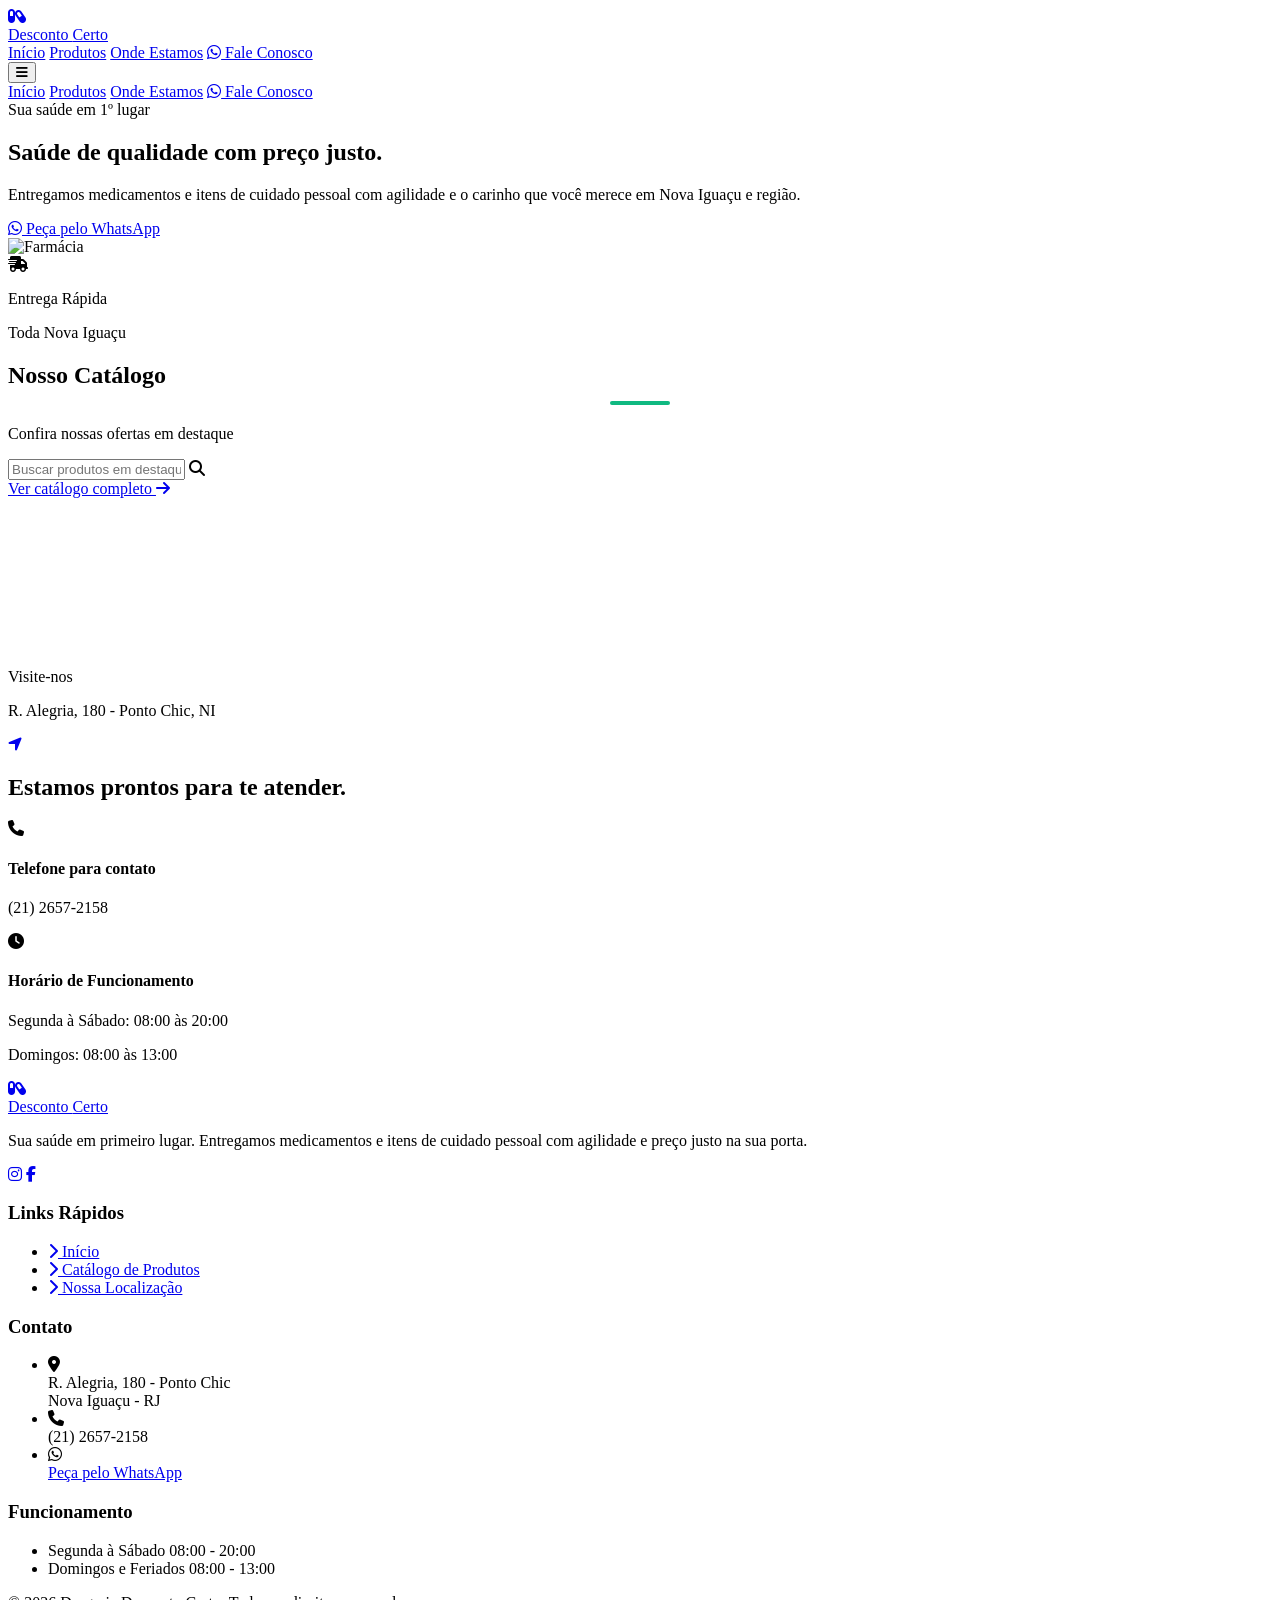
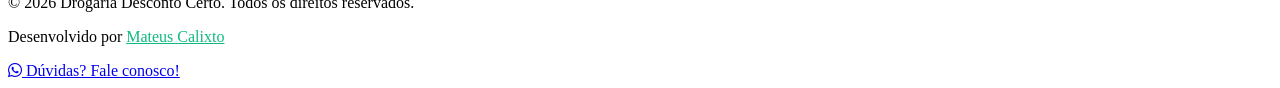
==== index.html @ 5f6ef7c3 "Add files via upload" ====
<!DOCTYPE html>
<html lang="pt-BR" class="scroll-smooth">
<head>
    <meta charset="UTF-8">
    <meta name="viewport" content="width=device-width, initial-scale=1.0">
    <meta name="description" content="Drogaria Desconto Certo - Saúde e economia em um só lugar. Entrega rápida e preços baixos.">
    <title>Drogaria Desconto Certo • Saúde e Economia</title>
    
    <script src="https://cdn.tailwindcss.com"></script>
    <script>
        tailwind.config = {
            theme: {
                extend: {
                    colors: { primary: '#10b981' },
                    fontFamily: {
                        sans: ['Inter', 'system-ui', 'sans-serif'],
                        logo: ['Poppins', 'sans-serif'],
                    }
                }
            }
        }
    </script>
    <link rel="stylesheet" href="https://cdnjs.cloudflare.com/ajax/libs/font-awesome/6.5.1/css/all.min.css">
    <link href="https://fonts.googleapis.com/css2?family=Inter:wght@400;500;600;700&family=Poppins:wght@600&display=swap" rel="stylesheet">
    <link rel="icon" type="image/png" href="favicon.png">
    
    <style>
        .product-card:hover img { transform: scale(1.05); }
        .section-header::after {
            content: ''; display: block; width: 60px; height: 4px;
            background: #10b981; margin: 12px auto; border-radius: 2px;
        }
    </style>
</head>
<body class="font-sans antialiased text-gray-900 bg-white">

    <header class="fixed w-full z-40 bg-white/95 backdrop-blur-md border-b border-gray-100 shadow-sm transition-all duration-300">
        <nav class="max-w-7xl mx-auto px-6 h-20 flex justify-between items-center relative">
            <a href="index.html" class="flex items-center gap-3 group">
                <div class="w-10 h-10 bg-gradient-to-br from-emerald-400 to-emerald-600 text-white rounded-xl flex items-center justify-center text-xl shadow-lg shadow-emerald-200 group-hover:scale-105 transition-transform">
                    <i class="fa-solid fa-capsules"></i>
                </div>
                <span class="font-logo text-2xl font-bold text-gray-800 tracking-tight">Desconto <span class="text-emerald-500">Certo</span></span>
            </a>
            
            <div class="hidden md:flex items-center gap-8 text-sm font-semibold text-gray-600">
                <a href="index.html#inicio" class="hover:text-emerald-600 transition-colors">Início</a>
                <a href="produtos.html" class="hover:text-emerald-600 transition-colors">Produtos</a>
                <a href="index.html#localizacao" class="hover:text-emerald-600 transition-colors">Onde Estamos</a>
                <a href="https://wa.me/552126572158" target="_blank" class="bg-emerald-50 text-emerald-600 px-5 py-2.5 rounded-xl hover:bg-emerald-600 hover:text-white transition-all flex items-center gap-2">
                    <i class="fa-brands fa-whatsapp text-lg"></i> Fale Conosco
                </a>
            </div>

            <button id="mobile-menu-btn" class="md:hidden text-gray-600 hover:text-emerald-600 text-2xl focus:outline-none transition-colors">
                <i id="menu-icon" class="fa-solid fa-bars"></i>
            </button>
        </nav>

        <div id="mobile-menu" class="hidden md:hidden bg-white border-t border-gray-100 px-6 py-4 shadow-xl absolute w-full left-0 top-20">
            <div class="flex flex-col gap-4 text-sm font-semibold text-gray-600">
                <a href="index.html#inicio" class="mobile-link hover:text-emerald-600 transition-colors py-2">Início</a>
                <a href="produtos.html" class="mobile-link hover:text-emerald-600 transition-colors py-2">Produtos</a>
                <a href="index.html#localizacao" class="mobile-link hover:text-emerald-600 transition-colors py-2">Onde Estamos</a>
                <a href="https://wa.me/552126572158" target="_blank" class="bg-emerald-50 text-emerald-600 px-4 py-3 rounded-xl hover:bg-emerald-600 hover:text-white transition-all flex items-center gap-2 justify-center mt-2">
                    <i class="fa-brands fa-whatsapp text-lg"></i> Fale Conosco
                </a>
            </div>
        </div>
    </header>

    <section id="inicio" class="pt-32 pb-20 bg-gradient-to-b from-emerald-50/50 to-white">
        <div class="max-w-7xl mx-auto px-6 grid md:grid-cols-2 gap-12 items-center">
            <div>
                <span class="inline-block px-4 py-1.5 bg-emerald-100 text-emerald-700 rounded-full text-xs font-bold uppercase tracking-wider mb-6">Sua saúde em 1º lugar</span>
                <h1 class="text-5xl md:text-6xl font-bold text-gray-900 leading-tight mb-6">Saúde de qualidade com <span class="text-emerald-600">preço justo</span>.</h1>
                <p class="text-lg text-gray-600 mb-8 leading-relaxed">Entregamos medicamentos e itens de cuidado pessoal com agilidade e o carinho que você merece em Nova Iguaçu e região.</p>
                <div class="flex flex-wrap gap-4">
                    <a href="https://wa.me/552126572158" target="_blank" class="bg-emerald-600 text-white px-8 py-4 rounded-2xl font-bold hover:bg-emerald-700 transition-all flex items-center gap-3 shadow-lg shadow-emerald-200">
                        <i class="fa-brands fa-whatsapp text-xl"></i> Peça pelo WhatsApp
                    </a>
                </div>
            </div>
            <div class="relative hidden md:block">
                <img src="https://images.unsplash.com/photo-1586015555751-63bb77f4322a?auto=format&fit=crop&q=80&w=800" alt="Farmácia" class="rounded-[2.5rem] shadow-2xl">
                <div class="absolute -bottom-6 -left-6 bg-white p-6 rounded-3xl shadow-xl flex items-center gap-4 border border-emerald-50">
                    <div class="w-12 h-12 bg-emerald-100 text-emerald-600 rounded-full flex items-center justify-center text-2xl">
                        <i class="fa-solid fa-truck-fast"></i>
                    </div>
                    <div>
                        <p class="font-bold text-gray-900">Entrega Rápida</p>
                        <p class="text-sm text-gray-500">Toda Nova Iguaçu</p>
                    </div>
                </div>
            </div>
        </div>
    </section>

    <section id="catalogo" class="py-24 bg-white">
        <div class="max-w-7xl mx-auto px-6">
            <div class="text-center mb-16">
                <h2 class="section-header text-4xl font-bold text-gray-900">Nosso Catálogo</h2>
                <p class="text-gray-500 mt-4">Confira nossas ofertas em destaque</p>
                
                <div class="max-w-md mx-auto mt-8 relative">
                    <input type="text" id="searchInput" placeholder="Buscar produtos em destaque..." class="w-full pl-12 pr-4 py-3 rounded-2xl border border-gray-200 focus:border-emerald-500 focus:ring-2 focus:ring-emerald-200 transition-all outline-none shadow-sm">
                    <i class="fa-solid fa-magnifying-glass absolute left-4 top-1/2 -translate-y-1/2 text-gray-400"></i>
                </div>
            </div>
            
            <div id="product-grid" class="grid grid-cols-1 sm:grid-cols-2 lg:grid-cols-3 gap-8 max-w-5xl mx-auto">
                <div class="animate-pulse bg-gray-50 h-80 rounded-3xl"></div>
                <div class="animate-pulse bg-gray-50 h-80 rounded-3xl"></div>
                <div class="animate-pulse bg-gray-50 h-80 rounded-3xl"></div>
            </div>

            <div class="mt-16 text-center">
                <a href="produtos.html" class="inline-flex items-center gap-3 bg-white border-2 border-emerald-500 text-emerald-600 px-8 py-4 rounded-2xl font-bold hover:bg-emerald-500 hover:text-white transition-all shadow-lg hover:shadow-emerald-200 group">
                    Ver catálogo completo 
                    <i class="fa-solid fa-arrow-right group-hover:translate-x-1 transition-transform"></i>
                </a>
            </div>
        </div>
    </section>

    <section id="localizacao" class="py-24 bg-gray-50">
        <div class="max-w-7xl mx-auto px-6">
            <div class="grid lg:grid-cols-2 gap-12 items-center">
                <div class="rounded-[2.5rem] h-[450px] overflow-hidden shadow-2xl border-8 border-white group relative">
                    <iframe 
                        src="https://www.google.com/maps/embed?pb=!1m18!1m12!1m3!1d3679.5243405367856!2d-43.4385108237934!3d-22.745914631336495!2m3!1f0!2f0!3f0!3m2!1i1024!2i768!4f13.1!3m3!1m2!1s0x99679ee6413f5d%3A0xa3fe0798b63d010b!2sR.%20Alegria%2C%20180%20-%20Ponto%20Chic%2C%20Nova%20Igua%C3%A7u%20-%20RJ%2C%2026033-140!5e0!3m2!1spt-BR!2sbr!4v1710000000000!5m2!1spt-BR!2sbr" 
                        class="w-full h-full grayscale-[0.3] group-hover:grayscale-0 transition-all duration-700" 
                        style="border:0;" 
                        allowfullscreen="" 
                        loading="lazy" 
                        referrerpolicy="no-referrer-when-downgrade">
                    </iframe>

                    <div class="absolute bottom-6 left-6 right-6 bg-white/95 backdrop-blur p-4 rounded-2xl shadow-xl flex items-center justify-between">
                        <div>
                            <p class="text-xs font-bold text-emerald-600 uppercase">Visite-nos</p>
                            <p class="text-sm text-gray-600">R. Alegria, 180 - Ponto Chic, NI</p>
                        </div>
                        <a href="https://maps.app.goo.gl/uX3LhRofB38G7Z4U6" target="_blank" class="text-emerald-500 hover:text-emerald-700 transition-colors">
                            <i class="fa-solid fa-location-arrow text-xl"></i>
                        </a>
                    </div>
                </div>

                <div class="lg:pl-12">
                    <h2 class="text-4xl font-bold text-gray-900 mb-8 leading-tight">Estamos prontos para te atender.</h2>
                    <div class="space-y-8">
                        <div class="flex gap-6">
                            <div class="w-14 h-14 bg-white shadow-md rounded-2xl flex items-center justify-center text-emerald-500 flex-shrink-0">
                                <i class="fa-solid fa-phone text-2xl"></i>
                            </div>
                            <div>
                                <h4 class="font-bold text-gray-900">Telefone para contato</h4>
                                <p class="text-gray-500">(21) 2657-2158</p>
                            </div>
                        </div>
                        <div class="flex gap-6">
                            <div class="w-14 h-14 bg-white shadow-md rounded-2xl flex items-center justify-center text-emerald-500 flex-shrink-0">
                                <i class="fa-solid fa-clock text-2xl"></i>
                            </div>
                            <div>
                                <h4 class="font-bold text-gray-900">Horário de Funcionamento</h4>
                                <p class="text-gray-500">Segunda à Sábado: 08:00 às 20:00</p>
                                <p class="text-gray-500">Domingos: 08:00 às 13:00</p>
                            </div>
                        </div>
                    </div>
                </div>
            </div>
        </div>
    </section>

    <footer class="bg-gray-900 text-gray-300 pt-16 pb-8 border-t border-gray-800 mt-auto">
        <div class="max-w-7xl mx-auto px-6">
            <div class="grid grid-cols-1 md:grid-cols-2 lg:grid-cols-4 gap-12 mb-12">
                <div class="space-y-4">
                    <a href="index.html" class="flex items-center gap-2">
                        <div class="w-8 h-8 bg-emerald-500 text-white rounded-lg flex items-center justify-center text-sm shadow-lg shadow-emerald-500/30">
                            <i class="fa-solid fa-capsules"></i>
                        </div>
                        <span class="font-logo text-xl font-bold text-white tracking-tight">Desconto <span class="text-emerald-500">Certo</span></span>
                    </a>
                    <p class="text-sm text-gray-400 leading-relaxed">
                        Sua saúde em primeiro lugar. Entregamos medicamentos e itens de cuidado pessoal com agilidade e preço justo na sua porta.
                    </p>
                    <div class="flex gap-4 pt-2">
                        <a href="#" class="w-10 h-10 rounded-full bg-gray-800 flex items-center justify-center hover:bg-emerald-500 hover:text-white transition-all shadow-md"><i class="fa-brands fa-instagram"></i></a>
                        <a href="#" class="w-10 h-10 rounded-full bg-gray-800 flex items-center justify-center hover:bg-emerald-500 hover:text-white transition-all shadow-md"><i class="fa-brands fa-facebook-f"></i></a>
                    </div>
                </div>

                <div>
                    <h3 class="text-white font-bold mb-5 uppercase tracking-wider text-sm">Links Rápidos</h3>
                    <ul class="space-y-3 text-sm">
                        <li><a href="index.html#inicio" class="hover:text-emerald-400 transition-colors flex items-center gap-2"><i class="fa-solid fa-chevron-right text-[10px] text-emerald-500"></i> Início</a></li>
                        <li><a href="produtos.html" class="hover:text-emerald-400 transition-colors flex items-center gap-2"><i class="fa-solid fa-chevron-right text-[10px] text-emerald-500"></i> Catálogo de Produtos</a></li>
                        <li><a href="index.html#localizacao" class="hover:text-emerald-400 transition-colors flex items-center gap-2"><i class="fa-solid fa-chevron-right text-[10px] text-emerald-500"></i> Nossa Localização</a></li>
                    </ul>
                </div>

                <div>
                    <h3 class="text-white font-bold mb-5 uppercase tracking-wider text-sm">Contato</h3>
                    <ul class="space-y-4 text-sm">
                        <li class="flex items-start gap-3">
                            <div class="mt-1 w-5 flex justify-center"><i class="fa-solid fa-location-dot text-emerald-500 text-base"></i></div>
                            <span>R. Alegria, 180 - Ponto Chic<br>Nova Iguaçu - RJ</span>
                        </li>
                        <li class="flex items-center gap-3">
                            <div class="w-5 flex justify-center"><i class="fa-solid fa-phone text-emerald-500 text-base"></i></div>
                            <span>(21) 2657-2158</span>
                        </li>
                        <li class="flex items-center gap-3">
                            <div class="w-5 flex justify-center"><i class="fa-brands fa-whatsapp text-emerald-500 text-lg"></i></div>
                            <a href="https://wa.me/552126572158" target="_blank" class="hover:text-emerald-400 transition-colors">Peça pelo WhatsApp</a>
                        </li>
                    </ul>
                </div>

                <div>
                    <h3 class="text-white font-bold mb-5 uppercase tracking-wider text-sm">Funcionamento</h3>
                    <ul class="space-y-3 text-sm">
                        <li class="flex justify-between border-b border-gray-800 pb-2">
                            <span class="text-gray-400">Segunda à Sábado</span>
                            <span class="text-white font-medium">08:00 - 20:00</span>
                        </li>
                        <li class="flex justify-between pb-2">
                            <span class="text-gray-400">Domingos e Feriados</span>
                            <span class="text-white font-medium">08:00 - 13:00</span>
                        </li>
                    </ul>
                </div>
            </div>

            <div class="border-t border-gray-800 pt-8 flex flex-col md:flex-row justify-between items-center gap-4 text-xs text-gray-500">
                <p>© 2026 Drogaria Desconto Certo. Todos os direitos reservados.</p>
                <p class="flex items-center gap-1">Desenvolvido por <a href="https://mateuscalixto.com.br" style="color: #10b981;">Mateus Calixto</a></p>
            </div>
        </div>
    </footer>

    <a href="https://wa.me/552126572158" target="_blank" class="fixed bottom-8 right-8 z-50 bg-emerald-500 text-white w-16 h-16 rounded-full flex items-center justify-center text-3xl shadow-2xl hover:bg-emerald-600 hover:scale-110 transition-all group">
        <i class="fa-brands fa-whatsapp"></i>
        <span class="absolute right-full mr-4 bg-gray-900 text-white text-xs px-3 py-1.5 rounded-lg opacity-0 group-hover:opacity-100 transition-opacity whitespace-nowrap">Dúvidas? Fale conosco!</span>
    </a>

    <script>
        document.addEventListener('DOMContentLoaded', () => {
            const btn = document.getElementById('mobile-menu-btn');
            const menu = document.getElementById('mobile-menu');
            const icon = document.getElementById('menu-icon');
            const mobileLinks = document.querySelectorAll('.mobile-link');

            // Abre e fecha o menu ao clicar no botão
            btn.addEventListener('click', () => {
                menu.classList.toggle('hidden');
                
                // Animação simples trocando o ícone (Barras para X)
                if (menu.classList.contains('hidden')) {
                    icon.classList.remove('fa-xmark');
                    icon.classList.add('fa-bars');
                } else {
                    icon.classList.remove('fa-bars');
                    icon.classList.add('fa-xmark');
                }
            });

            // Fecha o menu automaticamente quando o usuário clica em um link
            mobileLinks.forEach(link => {
                link.addEventListener('click', () => {
                    menu.classList.add('hidden');
                    icon.classList.remove('fa-xmark');
                    icon.classList.add('fa-bars');
                });
            });
        });
    </script>
    <script type="module">
        import { initializeApp } from "https://www.gstatic.com/firebasejs/10.8.1/firebase-app.js";
        import { getFirestore, collection, query, orderBy, onSnapshot } from "https://www.gstatic.com/firebasejs/10.8.1/firebase-firestore.js";

        const firebaseConfig = {
            apiKey: "AIzaSyDvtyKjPa_4eiEBKUy5AQIaXjV_kAnUsHo",
            authDomain: "drogaria-desconto-certo.firebaseapp.com",
            projectId: "drogaria-desconto-certo",
            storageBucket: "drogaria-desconto-certo.firebasestorage.app",
            messagingSenderId: "72827899181",
            appId: "1:72827899181:web:baeff77d1fca15703197a4"
        };

        const app = initializeApp(firebaseConfig);
        const db = getFirestore(app);

        let todosProdutos = []; // Armazena os produtos para a busca local

        // Função para Renderizar os Cards HTML
        function renderizarCards(listaProdutos) {
            const productGrid = document.getElementById('product-grid');
            productGrid.innerHTML = '';
            
            // Limita a exibição a no máximo 3 produtos
            const produtosLimitados = listaProdutos.slice(0, 3);
            
            if (produtosLimitados.length === 0) {
                productGrid.innerHTML = '<p class="col-span-full text-center py-10 text-gray-400 font-medium">Nenhum produto encontrado...</p>';
                return;
            }

            produtosLimitados.forEach((prod) => {
                const preco = prod.preco.toLocaleString('pt-BR', { style: 'currency', currency: 'BRL' });
                
                const card = `
                    <div class="product-card group bg-white border border-gray-100 p-4 rounded-[2rem] hover:shadow-2xl hover:shadow-emerald-100 transition-all duration-500">
                        <div class="relative overflow-hidden rounded-2xl mb-4 bg-gray-50 h-52 flex items-center justify-center">
                            <img src="${prod.imagemUrl}" alt="${prod.nome}" class="w-full h-full object-cover transition-transform duration-700">
                            <span class="absolute top-3 left-3 bg-white/90 backdrop-blur px-3 py-1 rounded-full text-[10px] font-bold text-emerald-700 uppercase shadow-sm">${prod.categoria}</span>
                        </div>
                        <h3 class="font-bold text-gray-900 line-clamp-2 min-h-[3rem] mb-2">${prod.nome}</h3>
                        <div class="flex items-center justify-between mt-auto">
                            <div>
                                <p class="text-xs text-gray-400">A partir de</p>
                                <p class="text-xl font-black text-emerald-600">${preco}</p>
                            </div>
                            <a href="https://wa.me/552126572158?text=Olá! Gostaria de comprar o produto: ${prod.nome}" target="_blank" class="w-12 h-12 bg-emerald-50 text-emerald-600 rounded-xl flex items-center justify-center hover:bg-emerald-600 hover:text-white transition-all shadow-sm">
                                <i class="fa-solid fa-plus text-lg"></i>
                            </a>
                        </div>
                    </div>
                `;
                productGrid.innerHTML += card;
            });
        }

        // Busca no banco e inicia listeners
        function inicializarCatalogo() {
            const q = query(collection(db, "produtos"), orderBy("dataAdicao", "desc"));

            onSnapshot(q, (snapshot) => {
                todosProdutos = [];
                snapshot.forEach((docSnap) => todosProdutos.push(docSnap.data()));
                renderizarCards(todosProdutos);
            });

            // Lógica da barra de pesquisa
            const searchInput = document.getElementById('searchInput');
            searchInput.addEventListener('input', (e) => {
                const termo = e.target.value.toLowerCase();
                const filtrados = todosProdutos.filter(p => 
                    p.nome.toLowerCase().includes(termo) || 
                    (p.categoria && p.categoria.toLowerCase().includes(termo))
                );
                renderizarCards(filtrados);
            });
        }

        inicializarCatalogo();
    </script>
</body>
</html>
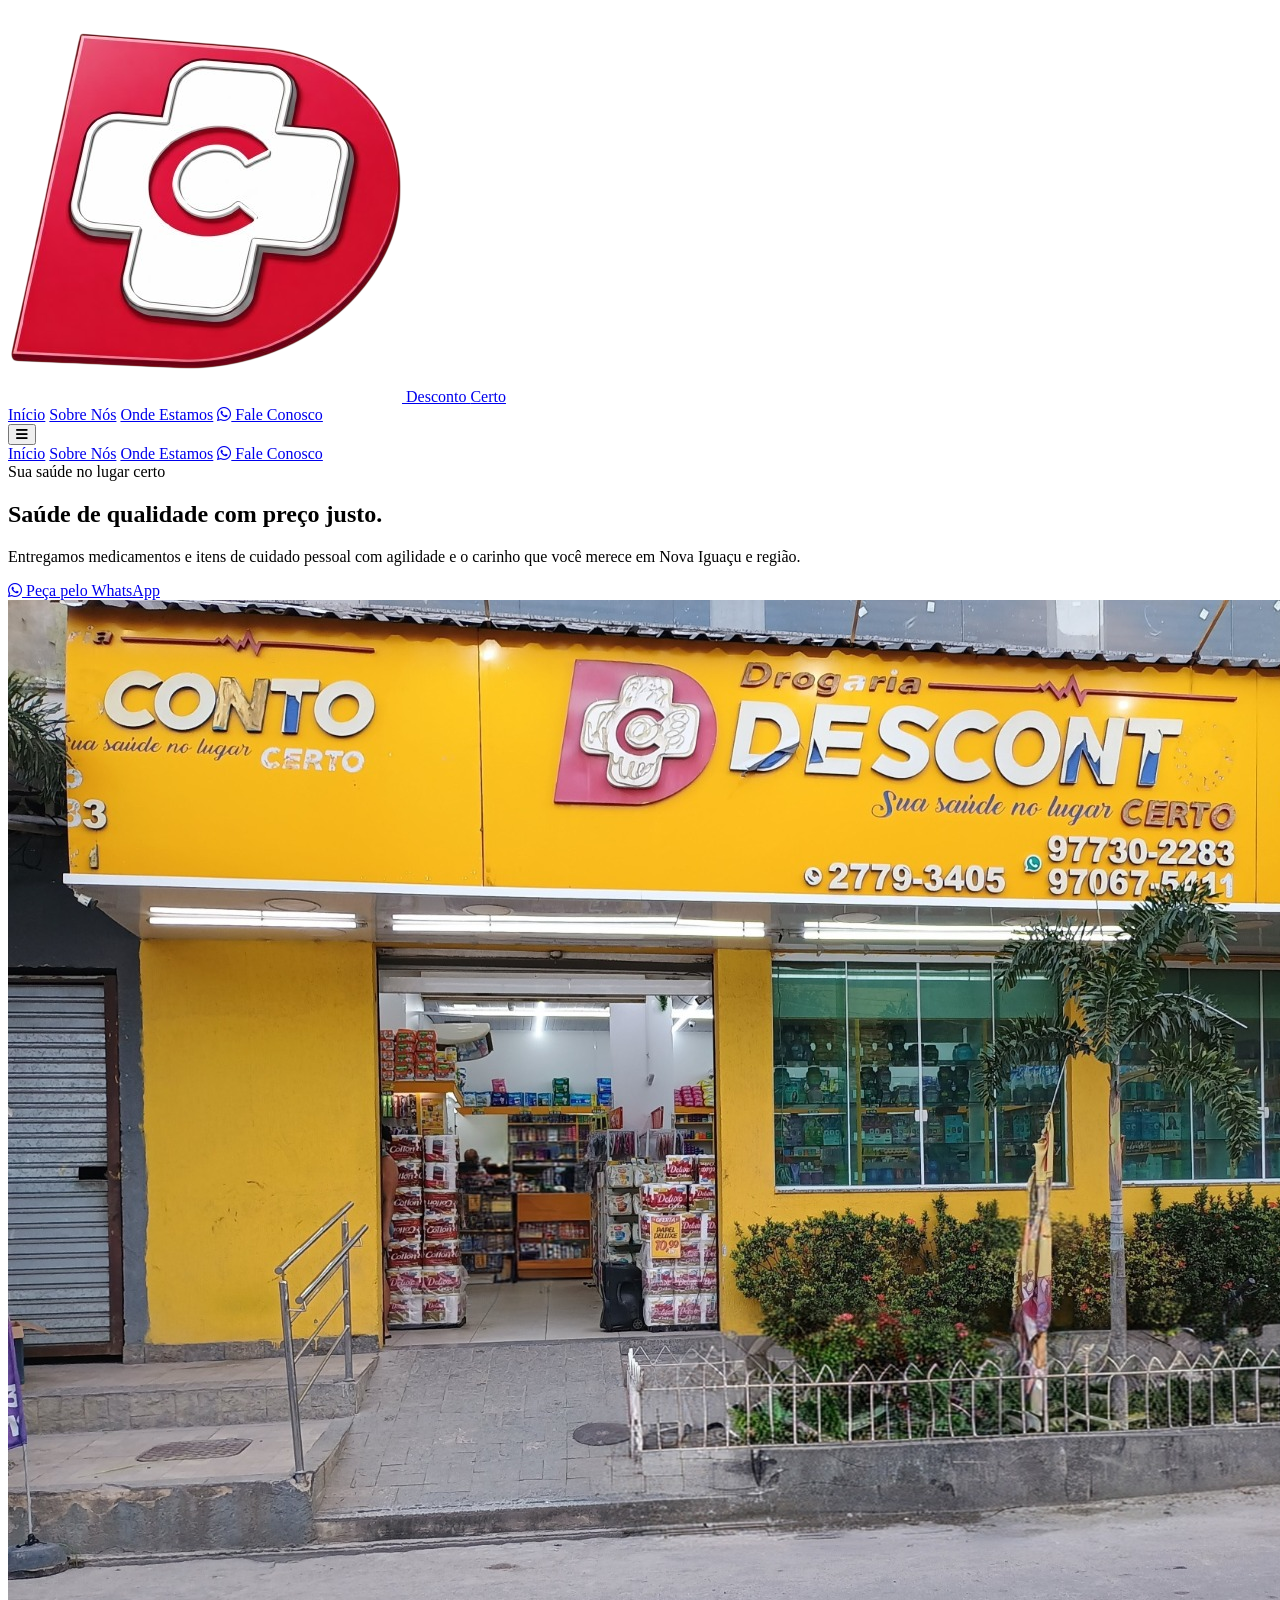
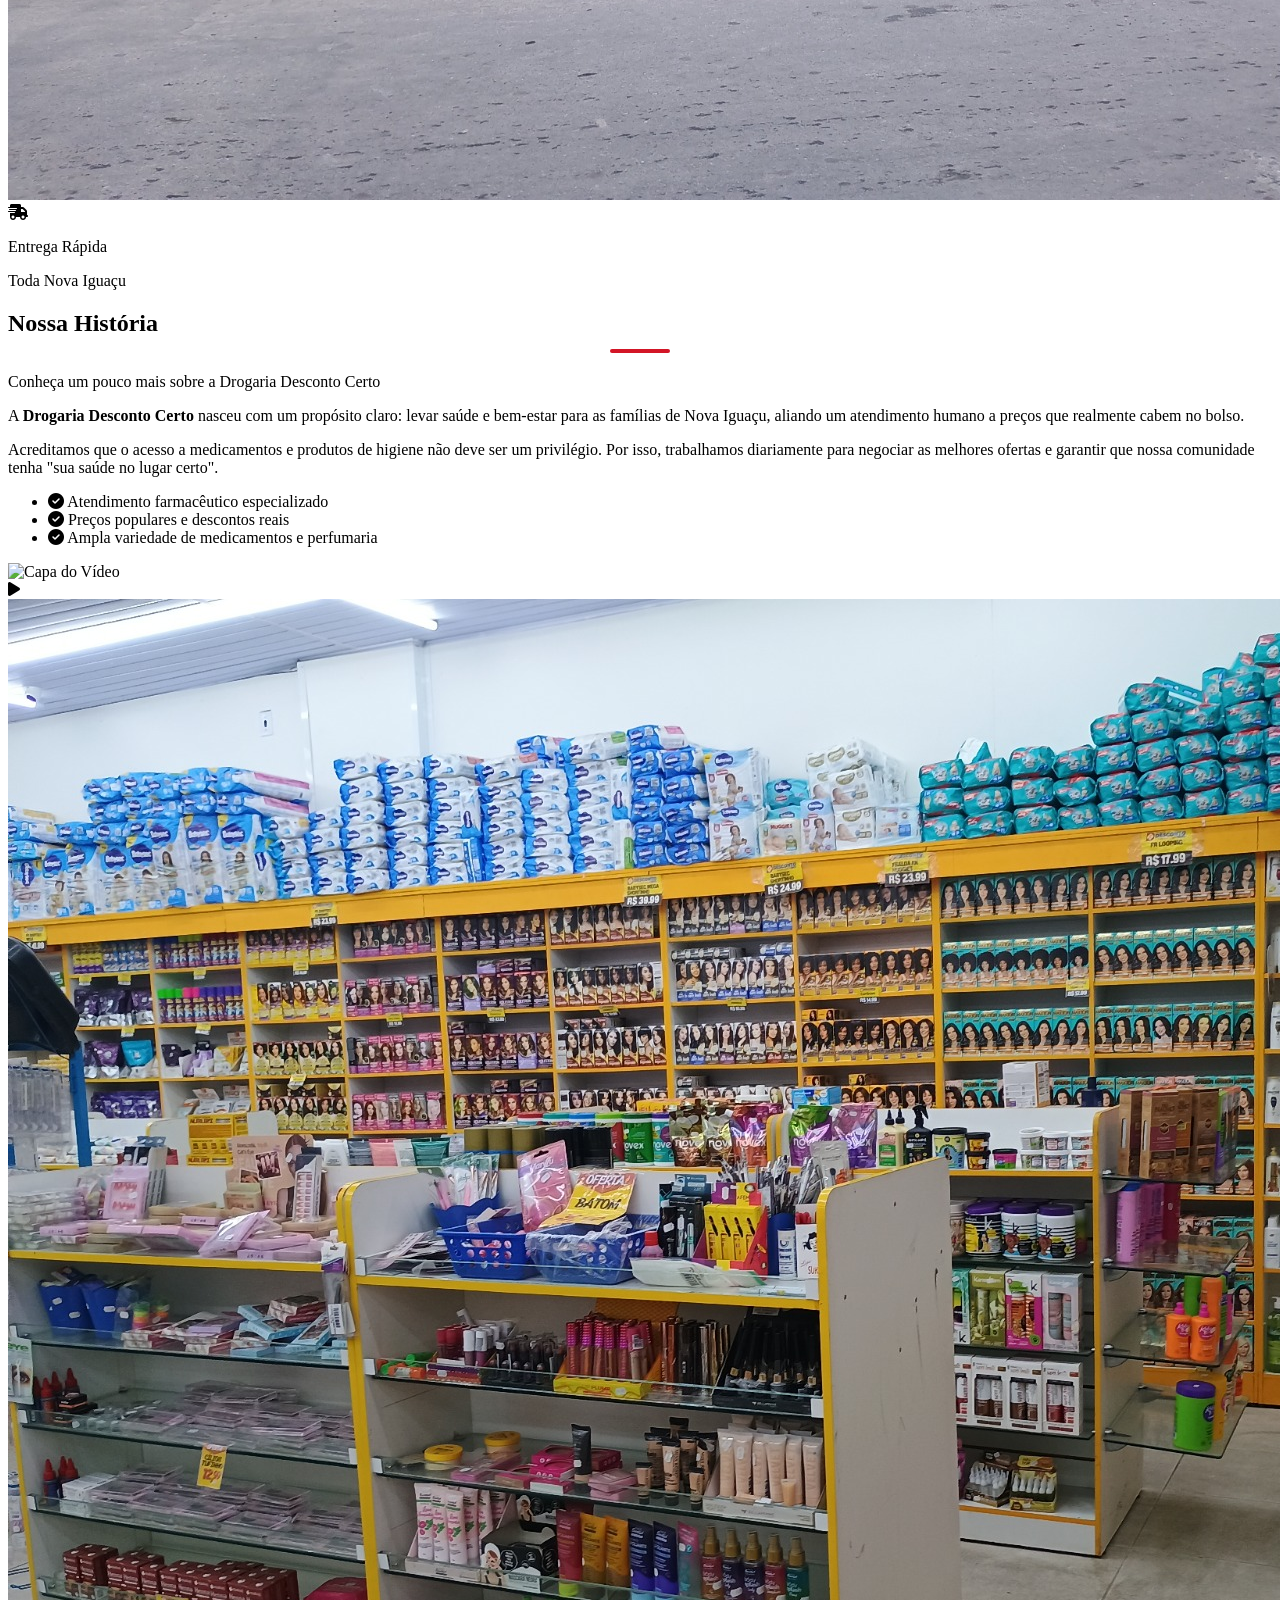
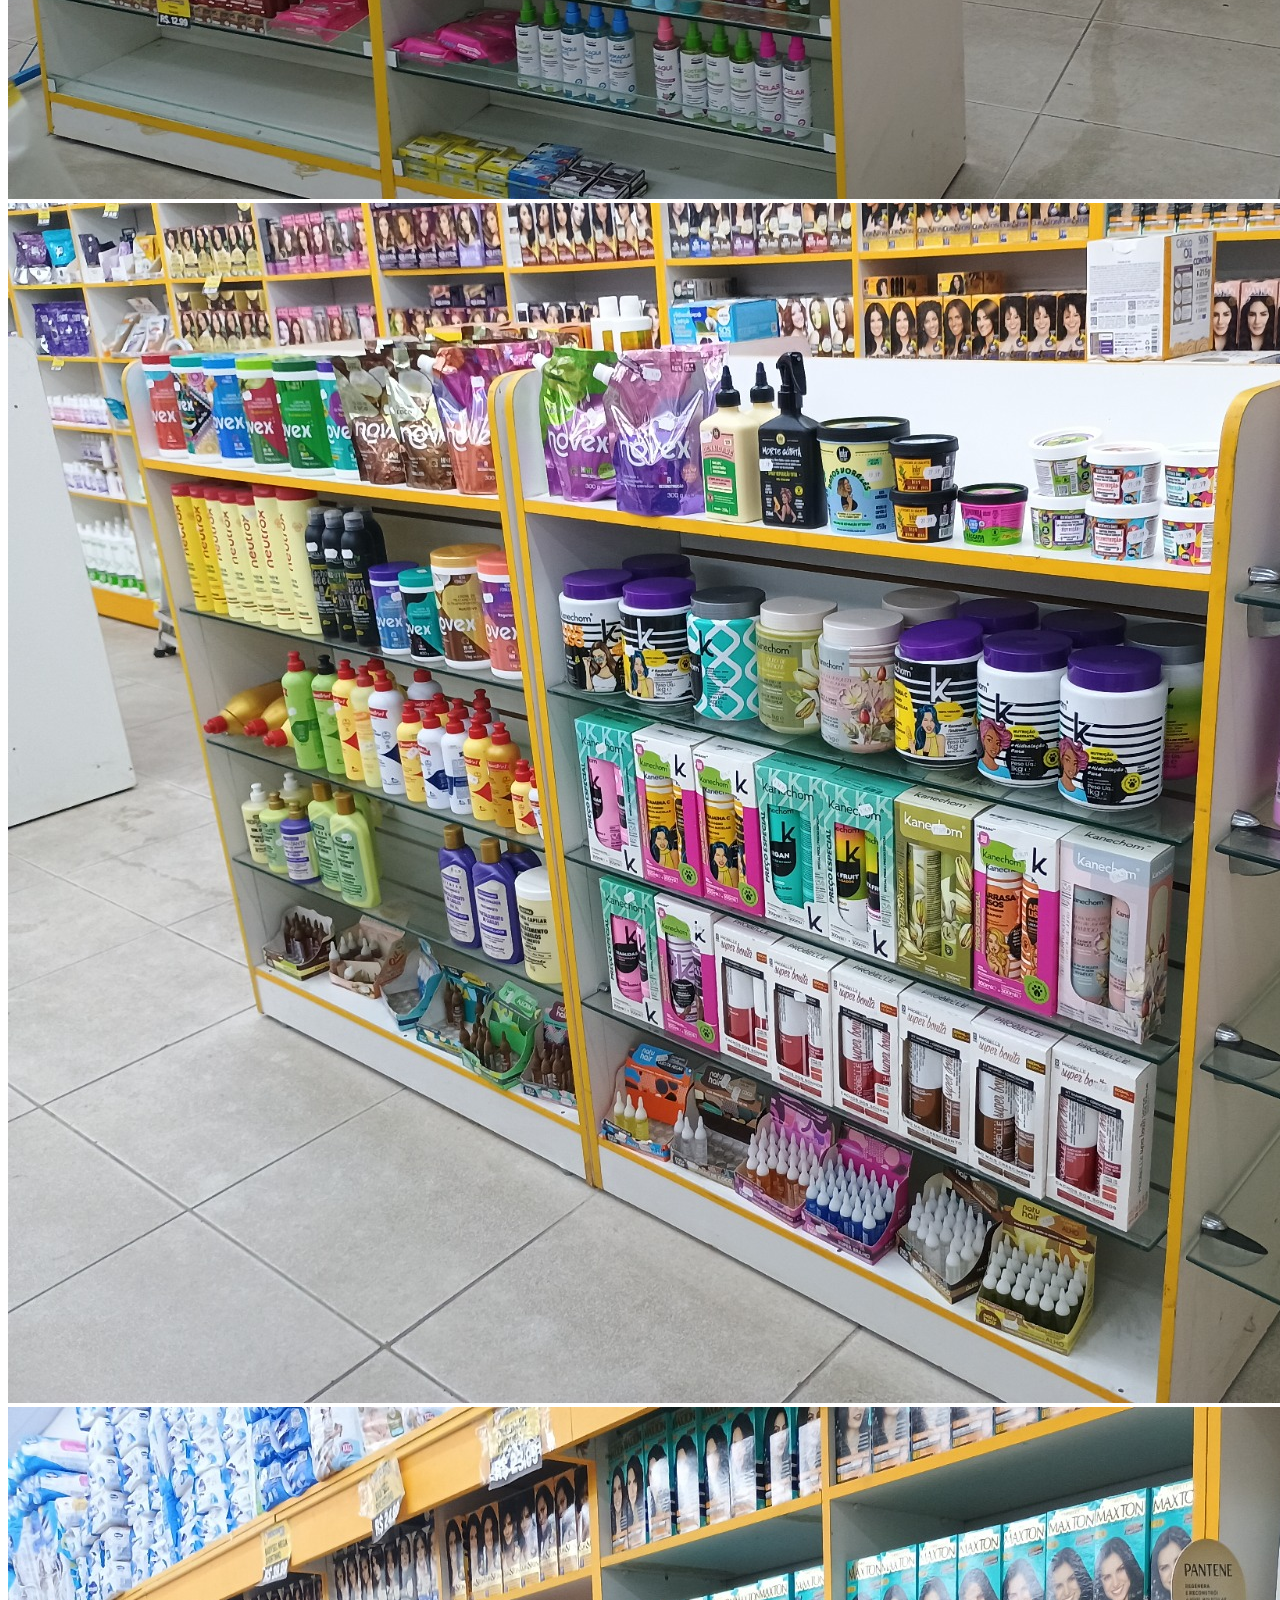
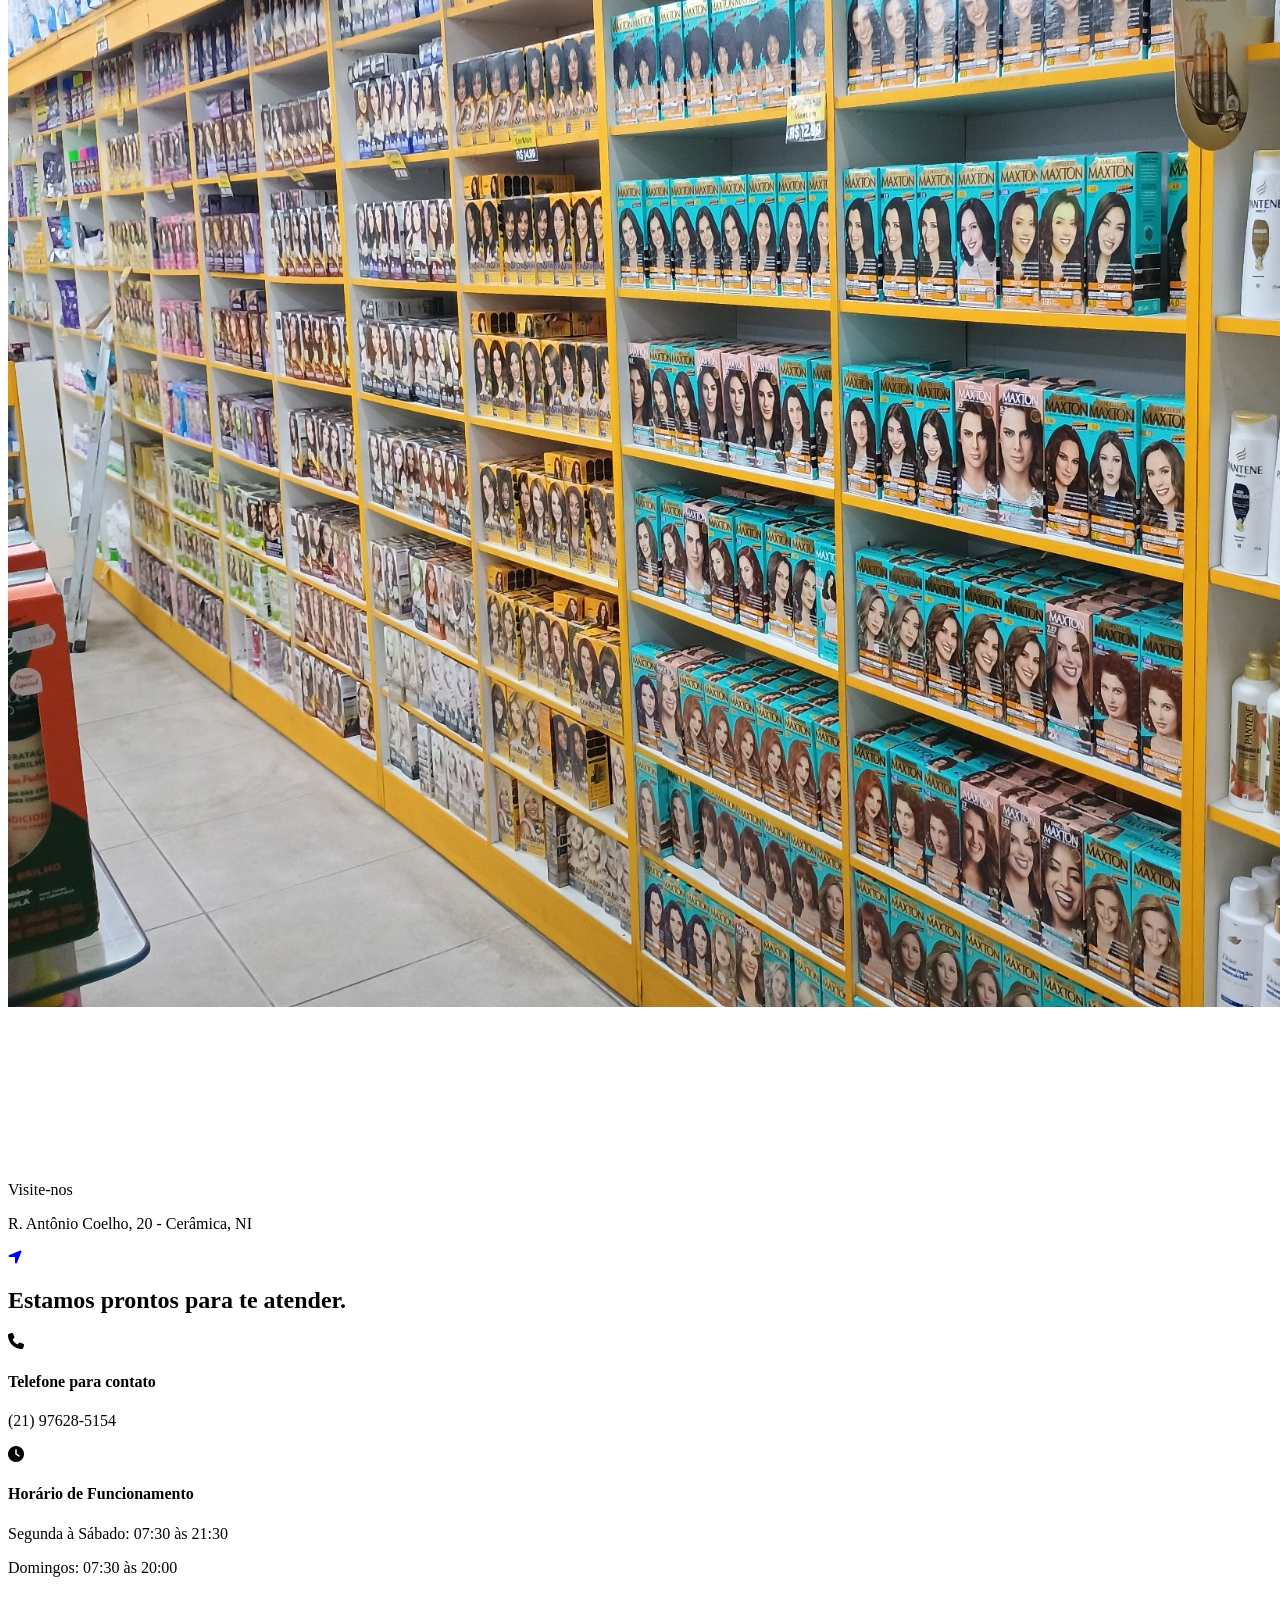
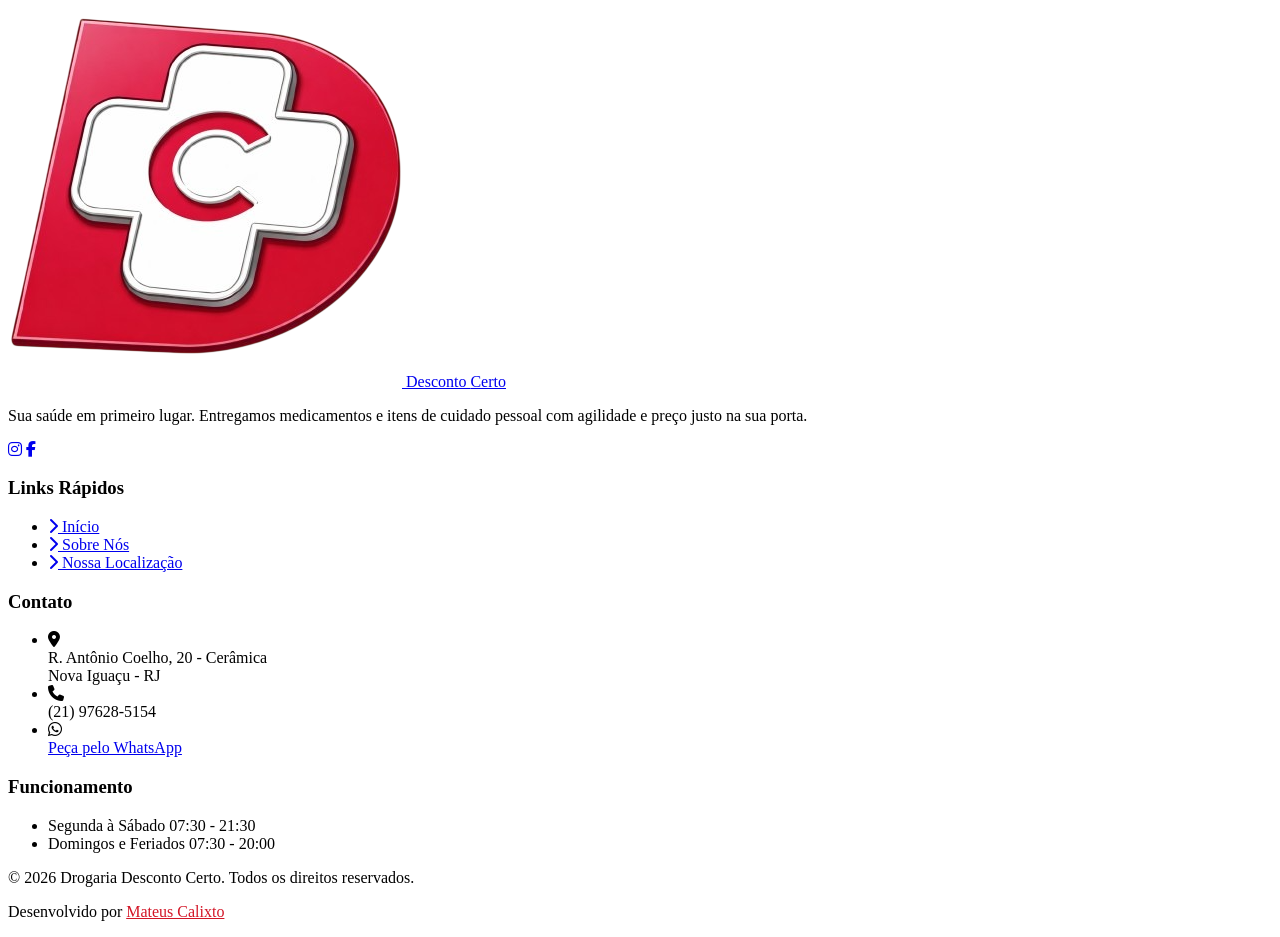
==== commit 6756f842: "Add files via upload" ====
--- a/index.html
+++ b/index.html
@@ -9,9 +9,10 @@
     <script src="https://cdn.tailwindcss.com"></script>
     <script>
         tailwind.config = {
+            darkMode: 'media',
             theme: {
                 extend: {
-                    colors: { primary: '#10b981' },
+                    colors: { primary: '#D31526' },
                     fontFamily: {
                         sans: ['Inter', 'system-ui', 'sans-serif'],
                         logo: ['Poppins', 'sans-serif'],
@@ -22,151 +23,206 @@
     </script>
     <link rel="stylesheet" href="https://cdnjs.cloudflare.com/ajax/libs/font-awesome/6.5.1/css/all.min.css">
     <link href="https://fonts.googleapis.com/css2?family=Inter:wght@400;500;600;700&family=Poppins:wght@600&display=swap" rel="stylesheet">
-    <link rel="icon" type="image/png" href="favicon.png">
+    <link rel="icon" type="image/png" href="logo.png">
     
     <style>
-        .product-card:hover img { transform: scale(1.05); }
         .section-header::after {
             content: ''; display: block; width: 60px; height: 4px;
-            background: #10b981; margin: 12px auto; border-radius: 2px;
+            background: #D31526; margin: 12px auto; border-radius: 2px;
+        }
+        .media-hover:hover img { transform: scale(1.05); }
+        
+        /* Modal estilos adicionais */
+        #modal {
+            animation: fadeInModal 0.3s ease forwards;
+        }
+        @keyframes fadeInModal {
+            from { opacity: 0; }
+            to { opacity: 1; }
+        }
+        .modal-content img {
+            animation: zoomInModal 0.4s ease forwards;
+        }
+        @keyframes zoomInModal {
+            from { transform: scale(0.95); opacity: 0; }
+            to { transform: scale(1); opacity: 1; }
         }
     </style>
 </head>
-<body class="font-sans antialiased text-gray-900 bg-white">
-
-    <header class="fixed w-full z-40 bg-white/95 backdrop-blur-md border-b border-gray-100 shadow-sm transition-all duration-300">
+<body class="font-sans antialiased text-gray-900 dark:text-gray-100 bg-white dark:bg-gray-900 transition-colors duration-300">
+
+    <header class="fixed w-full z-40 bg-white/95 dark:bg-gray-900/95 backdrop-blur-md border-b border-gray-100 dark:border-gray-800 shadow-sm transition-all duration-300">
         <nav class="max-w-7xl mx-auto px-6 h-20 flex justify-between items-center relative">
             <a href="index.html" class="flex items-center gap-3 group">
-                <div class="w-10 h-10 bg-gradient-to-br from-emerald-400 to-emerald-600 text-white rounded-xl flex items-center justify-center text-xl shadow-lg shadow-emerald-200 group-hover:scale-105 transition-transform">
-                    <i class="fa-solid fa-capsules"></i>
-                </div>
-                <span class="font-logo text-2xl font-bold text-gray-800 tracking-tight">Desconto <span class="text-emerald-500">Certo</span></span>
+                <img src="logo.png" alt="Logo Drogaria Desconto Certo" class="h-12 w-auto object-contain transition-transform group-hover:scale-105">
+                <span class="font-logo text-2xl font-bold text-gray-800 dark:text-white tracking-tight">
+                    Desconto <span class="text-orange-500">Certo</span>
+                </span>
             </a>
             
-            <div class="hidden md:flex items-center gap-8 text-sm font-semibold text-gray-600">
-                <a href="index.html#inicio" class="hover:text-emerald-600 transition-colors">Início</a>
-                <a href="produtos.html" class="hover:text-emerald-600 transition-colors">Produtos</a>
-                <a href="index.html#localizacao" class="hover:text-emerald-600 transition-colors">Onde Estamos</a>
-                <a href="https://wa.me/552126572158" target="_blank" class="bg-emerald-50 text-emerald-600 px-5 py-2.5 rounded-xl hover:bg-emerald-600 hover:text-white transition-all flex items-center gap-2">
+            <div class="hidden md:flex items-center gap-8 text-sm font-semibold text-gray-600 dark:text-gray-300">
+                <a href="index.html#inicio" class="hover:text-red-600 dark:hover:text-red-400 transition-colors">Início</a>
+                <a href="index.html#sobre" class="hover:text-red-600 dark:hover:text-red-400 transition-colors">Sobre Nós</a>
+                <a href="index.html#localizacao" class="hover:text-red-600 dark:hover:text-red-400 transition-colors">Onde Estamos</a>
+                <a href="https://wa.me/5521976285154" target="_blank" class="bg-green-50 dark:bg-green-900/30 text-green-600 dark:text-green-400 px-5 py-2.5 rounded-xl hover:bg-green-600 hover:text-white dark:hover:bg-green-500 dark:hover:text-white transition-all flex items-center gap-2">
                     <i class="fa-brands fa-whatsapp text-lg"></i> Fale Conosco
                 </a>
             </div>
 
-            <button id="mobile-menu-btn" class="md:hidden text-gray-600 hover:text-emerald-600 text-2xl focus:outline-none transition-colors">
+            <button id="mobile-menu-btn" class="md:hidden text-gray-600 dark:text-gray-300 hover:text-red-600 dark:hover:text-red-400 text-2xl focus:outline-none transition-colors">
                 <i id="menu-icon" class="fa-solid fa-bars"></i>
             </button>
         </nav>
 
-        <div id="mobile-menu" class="hidden md:hidden bg-white border-t border-gray-100 px-6 py-4 shadow-xl absolute w-full left-0 top-20">
-            <div class="flex flex-col gap-4 text-sm font-semibold text-gray-600">
-                <a href="index.html#inicio" class="mobile-link hover:text-emerald-600 transition-colors py-2">Início</a>
-                <a href="produtos.html" class="mobile-link hover:text-emerald-600 transition-colors py-2">Produtos</a>
-                <a href="index.html#localizacao" class="mobile-link hover:text-emerald-600 transition-colors py-2">Onde Estamos</a>
-                <a href="https://wa.me/552126572158" target="_blank" class="bg-emerald-50 text-emerald-600 px-4 py-3 rounded-xl hover:bg-emerald-600 hover:text-white transition-all flex items-center gap-2 justify-center mt-2">
+        <div id="mobile-menu" class="hidden md:hidden bg-white dark:bg-gray-800 border-t border-gray-100 dark:border-gray-700 px-6 py-4 shadow-xl absolute w-full left-0 top-20">
+            <div class="flex flex-col gap-4 text-sm font-semibold text-gray-600 dark:text-gray-300">
+                <a href="index.html#inicio" class="mobile-link hover:text-red-600 dark:hover:text-red-400 transition-colors py-2">Início</a>
+                <a href="index.html#sobre" class="mobile-link hover:text-red-600 dark:hover:text-red-400 transition-colors py-2">Sobre Nós</a>
+                <a href="index.html#localizacao" class="mobile-link hover:text-red-600 dark:hover:text-red-400 transition-colors py-2">Onde Estamos</a>
+                <a href="https://wa.me/5521976285154" target="_blank" class="bg-green-50 dark:bg-green-900/30 text-green-600 dark:text-green-400 px-4 py-3 rounded-xl hover:bg-green-600 hover:text-white transition-all flex items-center gap-2 justify-center mt-2">
                     <i class="fa-brands fa-whatsapp text-lg"></i> Fale Conosco
                 </a>
             </div>
         </div>
     </header>
 
-    <section id="inicio" class="pt-32 pb-20 bg-gradient-to-b from-emerald-50/50 to-white">
+    <section id="inicio" class="pt-32 pb-20 bg-gradient-to-b from-yellow-100/50 dark:from-yellow-900/10 to-white dark:to-gray-900">
         <div class="max-w-7xl mx-auto px-6 grid md:grid-cols-2 gap-12 items-center">
             <div>
-                <span class="inline-block px-4 py-1.5 bg-emerald-100 text-emerald-700 rounded-full text-xs font-bold uppercase tracking-wider mb-6">Sua saúde em 1º lugar</span>
-                <h1 class="text-5xl md:text-6xl font-bold text-gray-900 leading-tight mb-6">Saúde de qualidade com <span class="text-emerald-600">preço justo</span>.</h1>
-                <p class="text-lg text-gray-600 mb-8 leading-relaxed">Entregamos medicamentos e itens de cuidado pessoal com agilidade e o carinho que você merece em Nova Iguaçu e região.</p>
+                <span class="inline-block px-4 py-1.5 bg-blue-100 dark:bg-blue-900/40 text-blue-800 dark:text-blue-300 rounded-full text-xs font-bold uppercase tracking-wider mb-6">Sua saúde no lugar certo</span>
+                <h1 class="text-5xl md:text-6xl font-bold text-gray-900 dark:text-white leading-tight mb-6">Saúde de qualidade com <span class="text-red-600 dark:text-red-500">preço justo</span>.</h1>
+                <p class="text-lg text-gray-600 dark:text-gray-400 mb-8 leading-relaxed">Entregamos medicamentos e itens de cuidado pessoal com agilidade e o carinho que você merece em Nova Iguaçu e região.</p>
                 <div class="flex flex-wrap gap-4">
-                    <a href="https://wa.me/552126572158" target="_blank" class="bg-emerald-600 text-white px-8 py-4 rounded-2xl font-bold hover:bg-emerald-700 transition-all flex items-center gap-3 shadow-lg shadow-emerald-200">
+                    <a href="https://wa.me/5521976285154" target="_blank" class="bg-green-600 dark:bg-green-500 text-white px-8 py-4 rounded-2xl font-bold hover:bg-green-700 dark:hover:bg-green-600 transition-all flex items-center gap-3 shadow-lg shadow-green-200 dark:shadow-none">
                         <i class="fa-brands fa-whatsapp text-xl"></i> Peça pelo WhatsApp
                     </a>
                 </div>
             </div>
             <div class="relative hidden md:block">
-                <img src="https://images.unsplash.com/photo-1586015555751-63bb77f4322a?auto=format&fit=crop&q=80&w=800" alt="Farmácia" class="rounded-[2.5rem] shadow-2xl">
-                <div class="absolute -bottom-6 -left-6 bg-white p-6 rounded-3xl shadow-xl flex items-center gap-4 border border-emerald-50">
-                    <div class="w-12 h-12 bg-emerald-100 text-emerald-600 rounded-full flex items-center justify-center text-2xl">
+                <img src="galeria/3.jpeg" alt="Farmácia" class="rounded-[2.5rem] shadow-2xl dark:shadow-gray-900/50">
+                <div class="absolute -bottom-6 -left-6 bg-white dark:bg-gray-800 p-6 rounded-3xl shadow-xl flex items-center gap-4 border border-red-50 dark:border-gray-700">
+                    <div class="w-12 h-12 bg-red-100 dark:bg-red-900/50 text-red-600 dark:text-red-400 rounded-full flex items-center justify-center text-2xl">
                         <i class="fa-solid fa-truck-fast"></i>
                     </div>
                     <div>
-                        <p class="font-bold text-gray-900">Entrega Rápida</p>
-                        <p class="text-sm text-gray-500">Toda Nova Iguaçu</p>
+                        <p class="font-bold text-gray-900 dark:text-white">Entrega Rápida</p>
+                        <p class="text-sm text-gray-500 dark:text-gray-400">Toda Nova Iguaçu</p>
                     </div>
                 </div>
             </div>
         </div>
     </section>
 
-    <section id="catalogo" class="py-24 bg-white">
+    <section id="sobre" class="py-24 bg-white dark:bg-gray-900">
         <div class="max-w-7xl mx-auto px-6">
             <div class="text-center mb-16">
-                <h2 class="section-header text-4xl font-bold text-gray-900">Nosso Catálogo</h2>
-                <p class="text-gray-500 mt-4">Confira nossas ofertas em destaque</p>
-                
-                <div class="max-w-md mx-auto mt-8 relative">
-                    <input type="text" id="searchInput" placeholder="Buscar produtos em destaque..." class="w-full pl-12 pr-4 py-3 rounded-2xl border border-gray-200 focus:border-emerald-500 focus:ring-2 focus:ring-emerald-200 transition-all outline-none shadow-sm">
-                    <i class="fa-solid fa-magnifying-glass absolute left-4 top-1/2 -translate-y-1/2 text-gray-400"></i>
-                </div>
-            </div>
-            
-            <div id="product-grid" class="grid grid-cols-1 sm:grid-cols-2 lg:grid-cols-3 gap-8 max-w-5xl mx-auto">
-                <div class="animate-pulse bg-gray-50 h-80 rounded-3xl"></div>
-                <div class="animate-pulse bg-gray-50 h-80 rounded-3xl"></div>
-                <div class="animate-pulse bg-gray-50 h-80 rounded-3xl"></div>
-            </div>
-
-            <div class="mt-16 text-center">
-                <a href="produtos.html" class="inline-flex items-center gap-3 bg-white border-2 border-emerald-500 text-emerald-600 px-8 py-4 rounded-2xl font-bold hover:bg-emerald-500 hover:text-white transition-all shadow-lg hover:shadow-emerald-200 group">
-                    Ver catálogo completo 
-                    <i class="fa-solid fa-arrow-right group-hover:translate-x-1 transition-transform"></i>
-                </a>
+                <h2 class="section-header text-4xl font-bold text-gray-900 dark:text-white">Nossa História</h2>
+                <p class="text-gray-500 dark:text-gray-400 mt-4">Conheça um pouco mais sobre a Drogaria Desconto Certo</p>
+            </div>
+            
+            <div class="grid lg:grid-cols-2 gap-12 items-center">
+                <div class="space-y-6 text-lg text-gray-600 dark:text-gray-400 leading-relaxed">
+                    <p>
+                        A <strong class="text-red-600 dark:text-red-500">Drogaria Desconto Certo</strong> nasceu com um propósito claro: levar saúde e bem-estar para as famílias de Nova Iguaçu, aliando um atendimento humano a preços que realmente cabem no bolso.
+                    </p>
+                    <p>
+                        Acreditamos que o acesso a medicamentos e produtos de higiene não deve ser um privilégio. Por isso, trabalhamos diariamente para negociar as melhores ofertas e garantir que nossa comunidade tenha "sua saúde no lugar certo".
+                    </p>
+                    <ul class="space-y-4 mt-8">
+                        <li class="flex items-center gap-3">
+                            <i class="fa-solid fa-check-circle text-green-500 text-xl"></i>
+                            <span class="text-gray-900 dark:text-white font-medium">Atendimento farmacêutico especializado</span>
+                        </li>
+                        <li class="flex items-center gap-3">
+                            <i class="fa-solid fa-check-circle text-green-500 text-xl"></i>
+                            <span class="text-gray-900 dark:text-white font-medium">Preços populares e descontos reais</span>
+                        </li>
+                        <li class="flex items-center gap-3">
+                            <i class="fa-solid fa-check-circle text-green-500 text-xl"></i>
+                            <span class="text-gray-900 dark:text-white font-medium">Ampla variedade de medicamentos e perfumaria</span>
+                        </li>
+                    </ul>
+                </div>
+
+                <div class="space-y-4">
+                    <!-- === VÍDEO DO YOUTUBE (clicável) === -->
+                    <div id="video-trigger" 
+                         class="relative w-full aspect-video bg-gray-100 dark:bg-gray-800 rounded-3xl overflow-hidden shadow-lg border border-gray-100 dark:border-gray-700 group flex items-center justify-center cursor-pointer">
+                        <img src="https://images.unsplash.com/photo-1576602976047-174e57a47881?auto=format&fit=crop&q=80&w=800" 
+                             alt="Capa do Vídeo" 
+                             class="absolute inset-0 w-full h-full object-cover opacity-80 mix-blend-multiply dark:mix-blend-overlay">
+                        <div class="z-10 w-20 h-20 bg-red-600/90 text-white rounded-full flex items-center justify-center text-3xl shadow-xl group-hover:scale-110 group-hover:bg-red-600 transition-all duration-300">
+                            <i class="fa-solid fa-play ml-1"></i>
+                        </div>
+                    </div>
+
+                    <!-- === GALERIA DE IMAGENS (clicáveis) === -->
+                    <div class="grid grid-cols-3 gap-4">
+                        <div class="media-hover aspect-square bg-gray-100 dark:bg-gray-800 rounded-2xl overflow-hidden shadow-md cursor-pointer">
+                            <img src="galeria/2.jpeg" 
+                                 alt="Nossa Loja 1" 
+                                 class="w-full h-full object-cover transition-transform duration-500">
+                        </div>
+                        <div class="media-hover aspect-square bg-gray-100 dark:bg-gray-800 rounded-2xl overflow-hidden shadow-md cursor-pointer">
+                            <img src="galeria/4.jpeg" 
+                                 alt="Nossa Loja 2" 
+                                 class="w-full h-full object-cover transition-transform duration-500">
+                        </div>
+                        <div class="media-hover aspect-square bg-gray-100 dark:bg-gray-800 rounded-2xl overflow-hidden shadow-md cursor-pointer">
+                            <img src="galeria/1.jpeg" 
+                                 alt="Nossa Loja 3" 
+                                 class="w-full h-full object-cover transition-transform duration-500">
+                        </div>
+                    </div>
+                </div>
             </div>
         </div>
     </section>
 
-    <section id="localizacao" class="py-24 bg-gray-50">
+    <section id="localizacao" class="py-24 bg-gray-50 dark:bg-gray-800/50">
         <div class="max-w-7xl mx-auto px-6">
             <div class="grid lg:grid-cols-2 gap-12 items-center">
-                <div class="rounded-[2.5rem] h-[450px] overflow-hidden shadow-2xl border-8 border-white group relative">
+                <div class="rounded-[2.5rem] h-[450px] overflow-hidden shadow-2xl border-8 border-white dark:border-gray-800 group relative">
                     <iframe 
-                        src="https://www.google.com/maps/embed?pb=!1m18!1m12!1m3!1d3679.5243405367856!2d-43.4385108237934!3d-22.745914631336495!2m3!1f0!2f0!3f0!3m2!1i1024!2i768!4f13.1!3m3!1m2!1s0x99679ee6413f5d%3A0xa3fe0798b63d010b!2sR.%20Alegria%2C%20180%20-%20Ponto%20Chic%2C%20Nova%20Igua%C3%A7u%20-%20RJ%2C%2026033-140!5e0!3m2!1spt-BR!2sbr!4v1710000000000!5m2!1spt-BR!2sbr" 
-                        class="w-full h-full grayscale-[0.3] group-hover:grayscale-0 transition-all duration-700" 
+                        src="https://www.google.com/maps/embed?pb=!1m18!1m12!1m3!1d3679.994925790091!2d-43.48352658886725!3d-22.728429979295083!2m3!1f0!2f0!3f0!3m2!1i1024!2i768!4f13.1!3m3!1m2!1s0x99678b394f57c7%3A0xbbc02c3469b5c31f!2sDrogaria%20Desconto%20Certo!5e0!3m2!1spt-BR!2sbr!4v1775156450670!5m2!1spt-BR!2sbr" 
+                        class="w-full h-full grayscale-[0.3] dark:grayscale-[0.6] dark:invert group-hover:grayscale-0 dark:group-hover:invert-0 transition-all duration-700" 
                         style="border:0;" 
                         allowfullscreen="" 
                         loading="lazy" 
                         referrerpolicy="no-referrer-when-downgrade">
                     </iframe>
 
-                    <div class="absolute bottom-6 left-6 right-6 bg-white/95 backdrop-blur p-4 rounded-2xl shadow-xl flex items-center justify-between">
+                    <div class="absolute bottom-6 left-6 right-6 bg-white/95 dark:bg-gray-800/95 backdrop-blur p-4 rounded-2xl shadow-xl flex items-center justify-between">
                         <div>
-                            <p class="text-xs font-bold text-emerald-600 uppercase">Visite-nos</p>
-                            <p class="text-sm text-gray-600">R. Alegria, 180 - Ponto Chic, NI</p>
-                        </div>
-                        <a href="https://maps.app.goo.gl/uX3LhRofB38G7Z4U6" target="_blank" class="text-emerald-500 hover:text-emerald-700 transition-colors">
+                            <p class="text-xs font-bold text-red-600 dark:text-red-400 uppercase">Visite-nos</p>
+                            <p class="text-sm text-gray-600 dark:text-gray-300">R. Antônio Coelho, 20 - Cerâmica, NI</p>
+                        </div>
+                        <a href="https://www.google.com/maps?cid=11816890824740634891&g_mp=Cidnb29nbGUubWFwcy5wbGFjZXMudjEuUGxhY2VzLlNlYXJjaFRleHQ" target="_blank" class="text-red-600 hover:text-red-800 dark:hover:text-red-400 transition-colors">
                             <i class="fa-solid fa-location-arrow text-xl"></i>
                         </a>
                     </div>
                 </div>
 
                 <div class="lg:pl-12">
-                    <h2 class="text-4xl font-bold text-gray-900 mb-8 leading-tight">Estamos prontos para te atender.</h2>
+                    <h2 class="text-4xl font-bold text-gray-900 dark:text-white mb-8 leading-tight">Estamos prontos para te atender.</h2>
                     <div class="space-y-8">
                         <div class="flex gap-6">
-                            <div class="w-14 h-14 bg-white shadow-md rounded-2xl flex items-center justify-center text-emerald-500 flex-shrink-0">
+                            <div class="w-14 h-14 bg-white dark:bg-gray-800 shadow-md rounded-2xl flex items-center justify-center text-red-600 dark:text-red-400 flex-shrink-0">
                                 <i class="fa-solid fa-phone text-2xl"></i>
                             </div>
                             <div>
-                                <h4 class="font-bold text-gray-900">Telefone para contato</h4>
-                                <p class="text-gray-500">(21) 2657-2158</p>
+                                <h4 class="font-bold text-gray-900 dark:text-white">Telefone para contato</h4>
+                                <p class="text-gray-500 dark:text-gray-400">(21) 97628-5154</p>
                             </div>
                         </div>
                         <div class="flex gap-6">
-                            <div class="w-14 h-14 bg-white shadow-md rounded-2xl flex items-center justify-center text-emerald-500 flex-shrink-0">
+                            <div class="w-14 h-14 bg-white dark:bg-gray-800 shadow-md rounded-2xl flex items-center justify-center text-red-600 dark:text-red-400 flex-shrink-0">
                                 <i class="fa-solid fa-clock text-2xl"></i>
                             </div>
                             <div>
-                                <h4 class="font-bold text-gray-900">Horário de Funcionamento</h4>
-                                <p class="text-gray-500">Segunda à Sábado: 08:00 às 20:00</p>
-                                <p class="text-gray-500">Domingos: 08:00 às 13:00</p>
+                                <h4 class="font-bold text-gray-900 dark:text-white">Horário de Funcionamento</h4>
+                                <p class="text-gray-500 dark:text-gray-400">Segunda à Sábado: 07:30 às 21:30</p>
+                                <p class="text-gray-500 dark:text-gray-400">Domingos: 07:30 às 20:00</p>
                             </div>
                         </div>
                     </div>
@@ -180,26 +236,26 @@
             <div class="grid grid-cols-1 md:grid-cols-2 lg:grid-cols-4 gap-12 mb-12">
                 <div class="space-y-4">
                     <a href="index.html" class="flex items-center gap-2">
-                        <div class="w-8 h-8 bg-emerald-500 text-white rounded-lg flex items-center justify-center text-sm shadow-lg shadow-emerald-500/30">
-                            <i class="fa-solid fa-capsules"></i>
-                        </div>
-                        <span class="font-logo text-xl font-bold text-white tracking-tight">Desconto <span class="text-emerald-500">Certo</span></span>
+                        <img src="logo.png" alt="Logo Drogaria Desconto Certo" class="h-10 w-auto object-contain">
+                        <span class="font-logo text-xl font-bold text-white tracking-tight">
+                            Desconto <span class="text-orange-500">Certo</span>
+                        </span>
                     </a>
                     <p class="text-sm text-gray-400 leading-relaxed">
                         Sua saúde em primeiro lugar. Entregamos medicamentos e itens de cuidado pessoal com agilidade e preço justo na sua porta.
                     </p>
                     <div class="flex gap-4 pt-2">
-                        <a href="#" class="w-10 h-10 rounded-full bg-gray-800 flex items-center justify-center hover:bg-emerald-500 hover:text-white transition-all shadow-md"><i class="fa-brands fa-instagram"></i></a>
-                        <a href="#" class="w-10 h-10 rounded-full bg-gray-800 flex items-center justify-center hover:bg-emerald-500 hover:text-white transition-all shadow-md"><i class="fa-brands fa-facebook-f"></i></a>
+                        <a href="#" class="w-10 h-10 rounded-full bg-gray-800 flex items-center justify-center hover:bg-red-600 hover:text-white transition-all shadow-md"><i class="fa-brands fa-instagram"></i></a>
+                        <a href="#" class="w-10 h-10 rounded-full bg-gray-800 flex items-center justify-center hover:bg-red-600 hover:text-white transition-all shadow-md"><i class="fa-brands fa-facebook-f"></i></a>
                     </div>
                 </div>
 
                 <div>
                     <h3 class="text-white font-bold mb-5 uppercase tracking-wider text-sm">Links Rápidos</h3>
                     <ul class="space-y-3 text-sm">
-                        <li><a href="index.html#inicio" class="hover:text-emerald-400 transition-colors flex items-center gap-2"><i class="fa-solid fa-chevron-right text-[10px] text-emerald-500"></i> Início</a></li>
-                        <li><a href="produtos.html" class="hover:text-emerald-400 transition-colors flex items-center gap-2"><i class="fa-solid fa-chevron-right text-[10px] text-emerald-500"></i> Catálogo de Produtos</a></li>
-                        <li><a href="index.html#localizacao" class="hover:text-emerald-400 transition-colors flex items-center gap-2"><i class="fa-solid fa-chevron-right text-[10px] text-emerald-500"></i> Nossa Localização</a></li>
+                        <li><a href="index.html#inicio" class="hover:text-red-400 transition-colors flex items-center gap-2"><i class="fa-solid fa-chevron-right text-[10px] text-red-500"></i> Início</a></li>
+                        <li><a href="index.html#sobre" class="hover:text-red-400 transition-colors flex items-center gap-2"><i class="fa-solid fa-chevron-right text-[10px] text-red-500"></i> Sobre Nós</a></li>
+                        <li><a href="index.html#localizacao" class="hover:text-red-400 transition-colors flex items-center gap-2"><i class="fa-solid fa-chevron-right text-[10px] text-red-500"></i> Nossa Localização</a></li>
                     </ul>
                 </div>
 
@@ -207,16 +263,16 @@
                     <h3 class="text-white font-bold mb-5 uppercase tracking-wider text-sm">Contato</h3>
                     <ul class="space-y-4 text-sm">
                         <li class="flex items-start gap-3">
-                            <div class="mt-1 w-5 flex justify-center"><i class="fa-solid fa-location-dot text-emerald-500 text-base"></i></div>
-                            <span>R. Alegria, 180 - Ponto Chic<br>Nova Iguaçu - RJ</span>
+                            <div class="mt-1 w-5 flex justify-center"><i class="fa-solid fa-location-dot text-red-500 text-base"></i></div>
+                            <span>R. Antônio Coelho, 20 - Cerâmica<br>Nova Iguaçu - RJ</span>
                         </li>
                         <li class="flex items-center gap-3">
-                            <div class="w-5 flex justify-center"><i class="fa-solid fa-phone text-emerald-500 text-base"></i></div>
-                            <span>(21) 2657-2158</span>
+                            <div class="w-5 flex justify-center"><i class="fa-solid fa-phone text-red-500 text-base"></i></div>
+                            <span>(21) 97628-5154</span>
                         </li>
                         <li class="flex items-center gap-3">
-                            <div class="w-5 flex justify-center"><i class="fa-brands fa-whatsapp text-emerald-500 text-lg"></i></div>
-                            <a href="https://wa.me/552126572158" target="_blank" class="hover:text-emerald-400 transition-colors">Peça pelo WhatsApp</a>
+                            <div class="w-5 flex justify-center"><i class="fa-brands fa-whatsapp text-red-500 text-lg"></i></div>
+                            <a href="https://wa.me/5521976285154" target="_blank" class="hover:text-red-400 transition-colors">Peça pelo WhatsApp</a>
                         </li>
                     </ul>
                 </div>
@@ -226,11 +282,11 @@
                     <ul class="space-y-3 text-sm">
                         <li class="flex justify-between border-b border-gray-800 pb-2">
                             <span class="text-gray-400">Segunda à Sábado</span>
-                            <span class="text-white font-medium">08:00 - 20:00</span>
+                            <span class="text-white font-medium">07:30 - 21:30</span>
                         </li>
                         <li class="flex justify-between pb-2">
                             <span class="text-gray-400">Domingos e Feriados</span>
-                            <span class="text-white font-medium">08:00 - 13:00</span>
+                            <span class="text-white font-medium">07:30 - 20:00</span>
                         </li>
                     </ul>
                 </div>
@@ -238,28 +294,80 @@
 
             <div class="border-t border-gray-800 pt-8 flex flex-col md:flex-row justify-between items-center gap-4 text-xs text-gray-500">
                 <p>© 2026 Drogaria Desconto Certo. Todos os direitos reservados.</p>
-                <p class="flex items-center gap-1">Desenvolvido por <a href="https://mateuscalixto.com.br" style="color: #10b981;">Mateus Calixto</a></p>
+                <p class="flex items-center gap-1">Desenvolvido por <a href="https://mateuscalixto.com.br" style="color: #D31526;">Mateus Calixto</a></p>
             </div>
         </div>
     </footer>
 
-    <a href="https://wa.me/552126572158" target="_blank" class="fixed bottom-8 right-8 z-50 bg-emerald-500 text-white w-16 h-16 rounded-full flex items-center justify-center text-3xl shadow-2xl hover:bg-emerald-600 hover:scale-110 transition-all group">
-        <i class="fa-brands fa-whatsapp"></i>
-        <span class="absolute right-full mr-4 bg-gray-900 text-white text-xs px-3 py-1.5 rounded-lg opacity-0 group-hover:opacity-100 transition-opacity whitespace-nowrap">Dúvidas? Fale conosco!</span>
-    </a>
+    <!-- ====================== MODAL DE EXPANSÃO ====================== -->
+    <div id="modal" onclick="if(event.target.id === 'modal') closeModal()" 
+         class="hidden fixed inset-0 bg-black/80 z-[9999] flex items-center justify-center p-4">
+        
+        <div onclick="event.stopImmediatePropagation()" 
+             class="relative w-full max-w-5xl bg-white dark:bg-gray-900 rounded-3xl shadow-2xl overflow-hidden">
+            
+            <div id="modal-content" class="p-4 md:p-8">
+                
+            </div>
+        </div>
+    </div>
 
     <script>
+        // ==================== FUNÇÕES DO MODAL ====================
+        function openImageModal(src) {
+            const content = document.getElementById('modal-content');
+            content.innerHTML = `
+                <div class="flex items-center justify-center">
+                    <img src="${src}" 
+                         alt="Imagem expandida" 
+                         class="modal-content w-full max-h-[80vh] object-contain rounded-2xl shadow-inner">
+                </div>
+            `;
+            document.getElementById('modal').classList.remove('hidden');
+            document.getElementById('modal').classList.add('flex');
+        }
+
+        function openVideoModal() {
+            const youtubeEmbedUrl = 'https://www.youtube.com/embed/SEU_VIDEO_ID_AQUI'; 
+            
+            const content = document.getElementById('modal-content');
+            content.innerHTML = `
+                <div class="aspect-video w-full bg-black rounded-2xl overflow-hidden">
+                    <iframe 
+                        width="100%" 
+                        height="100%" 
+                        src="${youtubeEmbedUrl}" 
+                        title="Vídeo Institucional - Drogaria Desconto Certo"
+                        frameborder="0" 
+                        allow="accelerometer; autoplay; clipboard-write; encrypted-media; gyroscope; picture-in-picture; web-share" 
+                        allowfullscreen>
+                    </iframe>
+                </div>
+                <p class="text-center text-xs text-gray-400 mt-4">Clique no play para assistir</p>
+            `;
+            document.getElementById('modal').classList.remove('hidden');
+            document.getElementById('modal').classList.add('flex');
+        }
+
+        function closeModal() {
+            const modal = document.getElementById('modal');
+            modal.classList.add('hidden');
+            modal.classList.remove('flex');
+            
+            // Limpa o conteúdo (para parar o vídeo imediatamente)
+            document.getElementById('modal-content').innerHTML = '';
+        }
+
+        // ==================== INICIALIZAÇÃO ====================
         document.addEventListener('DOMContentLoaded', () => {
+            // Menu mobile (mantido intacto)
             const btn = document.getElementById('mobile-menu-btn');
             const menu = document.getElementById('mobile-menu');
             const icon = document.getElementById('menu-icon');
             const mobileLinks = document.querySelectorAll('.mobile-link');
 
-            // Abre e fecha o menu ao clicar no botão
             btn.addEventListener('click', () => {
                 menu.classList.toggle('hidden');
-                
-                // Animação simples trocando o ícone (Barras para X)
                 if (menu.classList.contains('hidden')) {
                     icon.classList.remove('fa-xmark');
                     icon.classList.add('fa-bars');
@@ -269,7 +377,6 @@
                 }
             });
 
-            // Fecha o menu automaticamente quando o usuário clica em um link
             mobileLinks.forEach(link => {
                 link.addEventListener('click', () => {
                     menu.classList.add('hidden');
@@ -277,87 +384,33 @@
                     icon.classList.add('fa-bars');
                 });
             });
+
+            // ====================== EVENTOS DO MODAL ======================
+            
+            // 1. Vídeo do YouTube
+            const videoTrigger = document.getElementById('video-trigger');
+            if (videoTrigger) {
+                videoTrigger.addEventListener('click', openVideoModal);
+            }
+
+            // 2. Todas as imagens da galeria
+            const galleryImages = document.querySelectorAll('.media-hover');
+            galleryImages.forEach(el => {
+                el.addEventListener('click', () => {
+                    const img = el.querySelector('img');
+                    if (img && img.src) {
+                        openImageModal(img.src);
+                    }
+                });
+            });
+
+            // Fechar com tecla ESC
+            document.addEventListener('keydown', (e) => {
+                if (e.key === 'Escape') {
+                    closeModal();
+                }
+            });
         });
-    </script>
-    <script type="module">
-        import { initializeApp } from "https://www.gstatic.com/firebasejs/10.8.1/firebase-app.js";
-        import { getFirestore, collection, query, orderBy, onSnapshot } from "https://www.gstatic.com/firebasejs/10.8.1/firebase-firestore.js";
-
-        const firebaseConfig = {
-            apiKey: "AIzaSyDvtyKjPa_4eiEBKUy5AQIaXjV_kAnUsHo",
-            authDomain: "drogaria-desconto-certo.firebaseapp.com",
-            projectId: "drogaria-desconto-certo",
-            storageBucket: "drogaria-desconto-certo.firebasestorage.app",
-            messagingSenderId: "72827899181",
-            appId: "1:72827899181:web:baeff77d1fca15703197a4"
-        };
-
-        const app = initializeApp(firebaseConfig);
-        const db = getFirestore(app);
-
-        let todosProdutos = []; // Armazena os produtos para a busca local
-
-        // Função para Renderizar os Cards HTML
-        function renderizarCards(listaProdutos) {
-            const productGrid = document.getElementById('product-grid');
-            productGrid.innerHTML = '';
-            
-            // Limita a exibição a no máximo 3 produtos
-            const produtosLimitados = listaProdutos.slice(0, 3);
-            
-            if (produtosLimitados.length === 0) {
-                productGrid.innerHTML = '<p class="col-span-full text-center py-10 text-gray-400 font-medium">Nenhum produto encontrado...</p>';
-                return;
-            }
-
-            produtosLimitados.forEach((prod) => {
-                const preco = prod.preco.toLocaleString('pt-BR', { style: 'currency', currency: 'BRL' });
-                
-                const card = `
-                    <div class="product-card group bg-white border border-gray-100 p-4 rounded-[2rem] hover:shadow-2xl hover:shadow-emerald-100 transition-all duration-500">
-                        <div class="relative overflow-hidden rounded-2xl mb-4 bg-gray-50 h-52 flex items-center justify-center">
-                            <img src="${prod.imagemUrl}" alt="${prod.nome}" class="w-full h-full object-cover transition-transform duration-700">
-                            <span class="absolute top-3 left-3 bg-white/90 backdrop-blur px-3 py-1 rounded-full text-[10px] font-bold text-emerald-700 uppercase shadow-sm">${prod.categoria}</span>
-                        </div>
-                        <h3 class="font-bold text-gray-900 line-clamp-2 min-h-[3rem] mb-2">${prod.nome}</h3>
-                        <div class="flex items-center justify-between mt-auto">
-                            <div>
-                                <p class="text-xs text-gray-400">A partir de</p>
-                                <p class="text-xl font-black text-emerald-600">${preco}</p>
-                            </div>
-                            <a href="https://wa.me/552126572158?text=Olá! Gostaria de comprar o produto: ${prod.nome}" target="_blank" class="w-12 h-12 bg-emerald-50 text-emerald-600 rounded-xl flex items-center justify-center hover:bg-emerald-600 hover:text-white transition-all shadow-sm">
-                                <i class="fa-solid fa-plus text-lg"></i>
-                            </a>
-                        </div>
-                    </div>
-                `;
-                productGrid.innerHTML += card;
-            });
-        }
-
-        // Busca no banco e inicia listeners
-        function inicializarCatalogo() {
-            const q = query(collection(db, "produtos"), orderBy("dataAdicao", "desc"));
-
-            onSnapshot(q, (snapshot) => {
-                todosProdutos = [];
-                snapshot.forEach((docSnap) => todosProdutos.push(docSnap.data()));
-                renderizarCards(todosProdutos);
-            });
-
-            // Lógica da barra de pesquisa
-            const searchInput = document.getElementById('searchInput');
-            searchInput.addEventListener('input', (e) => {
-                const termo = e.target.value.toLowerCase();
-                const filtrados = todosProdutos.filter(p => 
-                    p.nome.toLowerCase().includes(termo) || 
-                    (p.categoria && p.categoria.toLowerCase().includes(termo))
-                );
-                renderizarCards(filtrados);
-            });
-        }
-
-        inicializarCatalogo();
     </script>
 </body>
 </html>
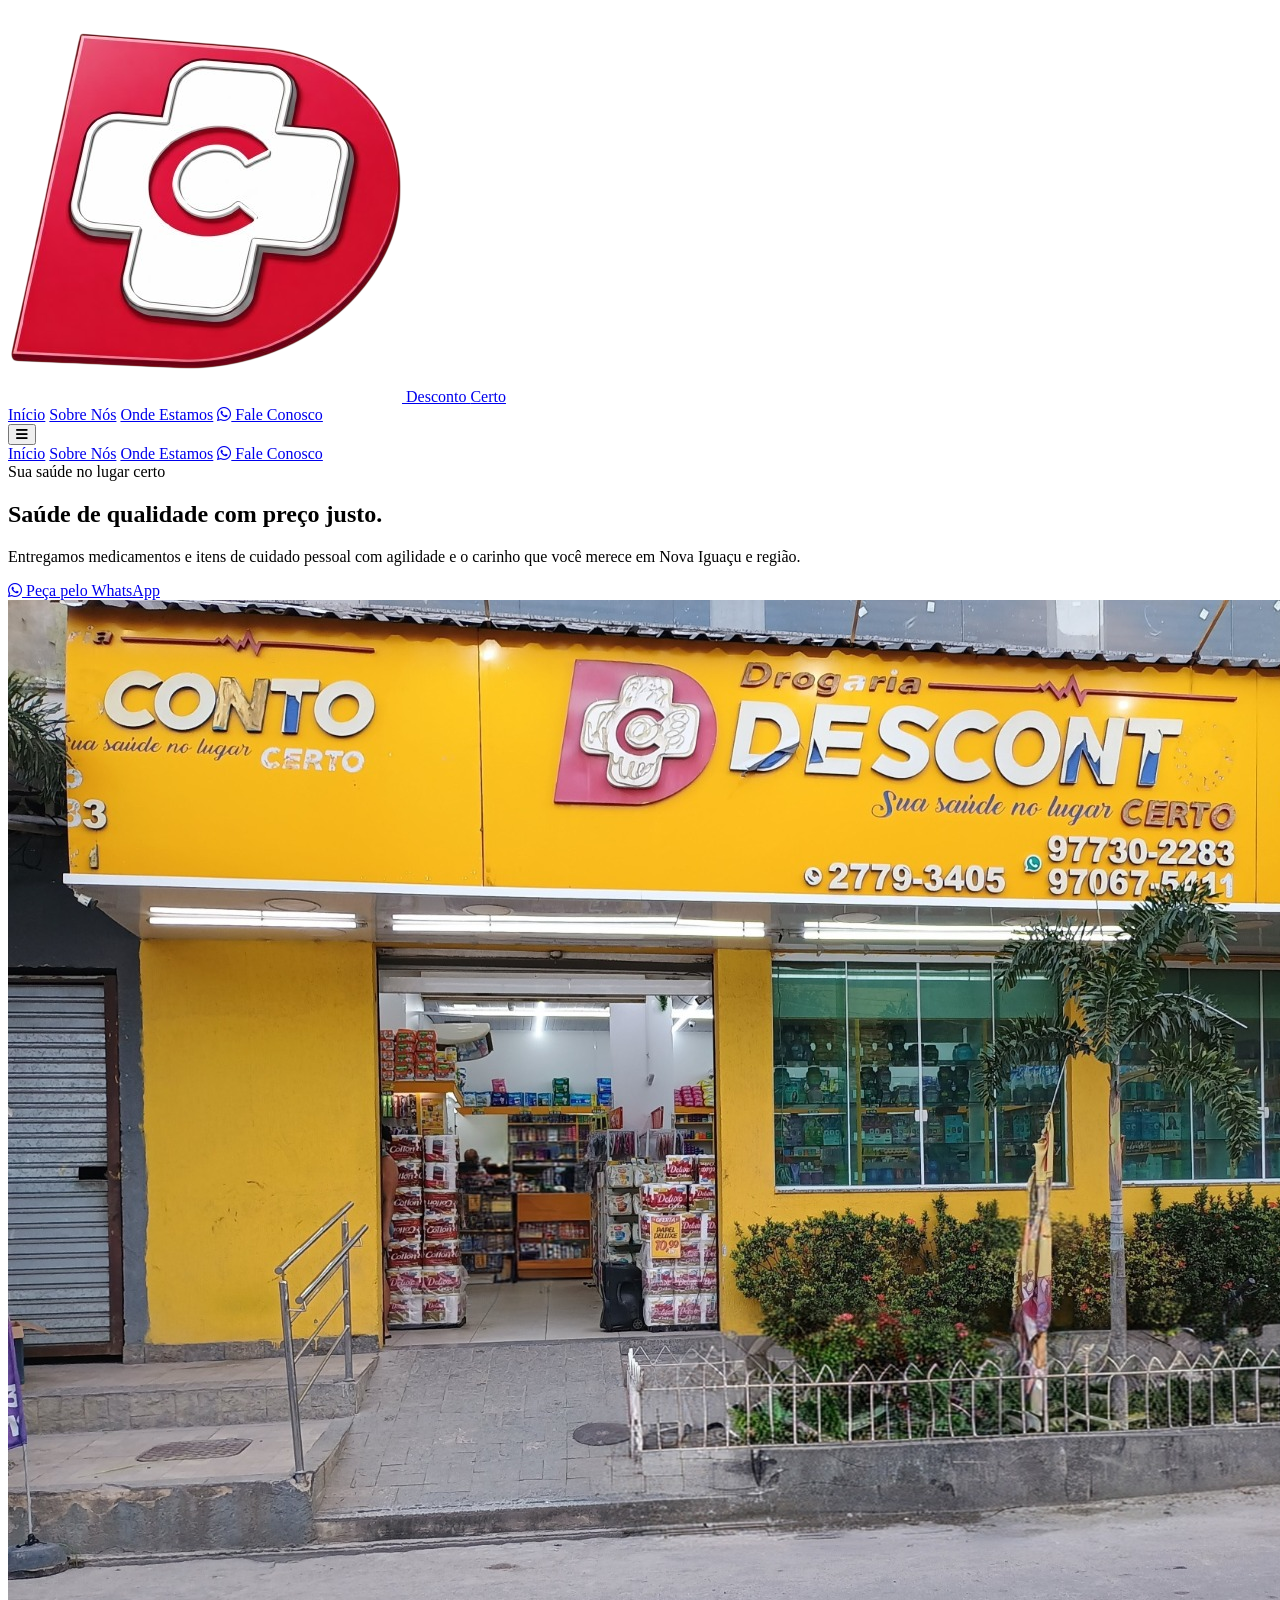
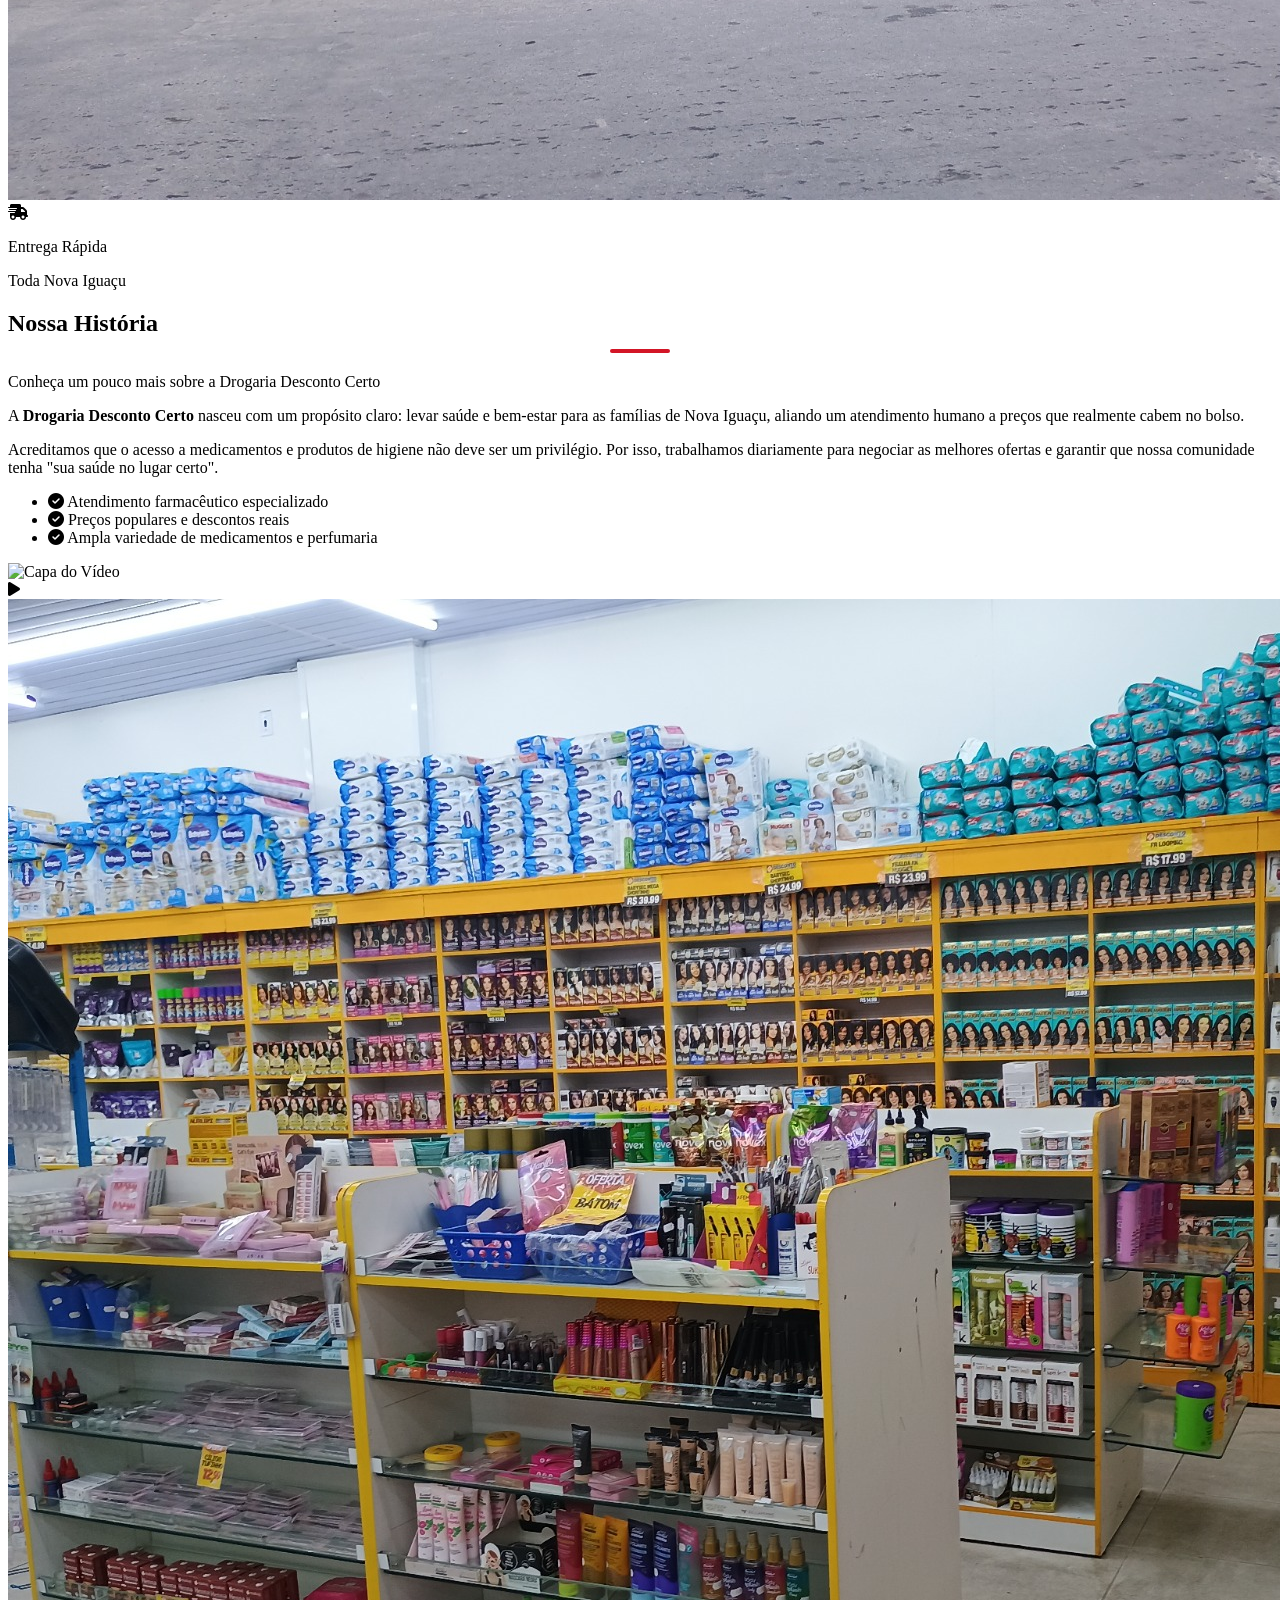
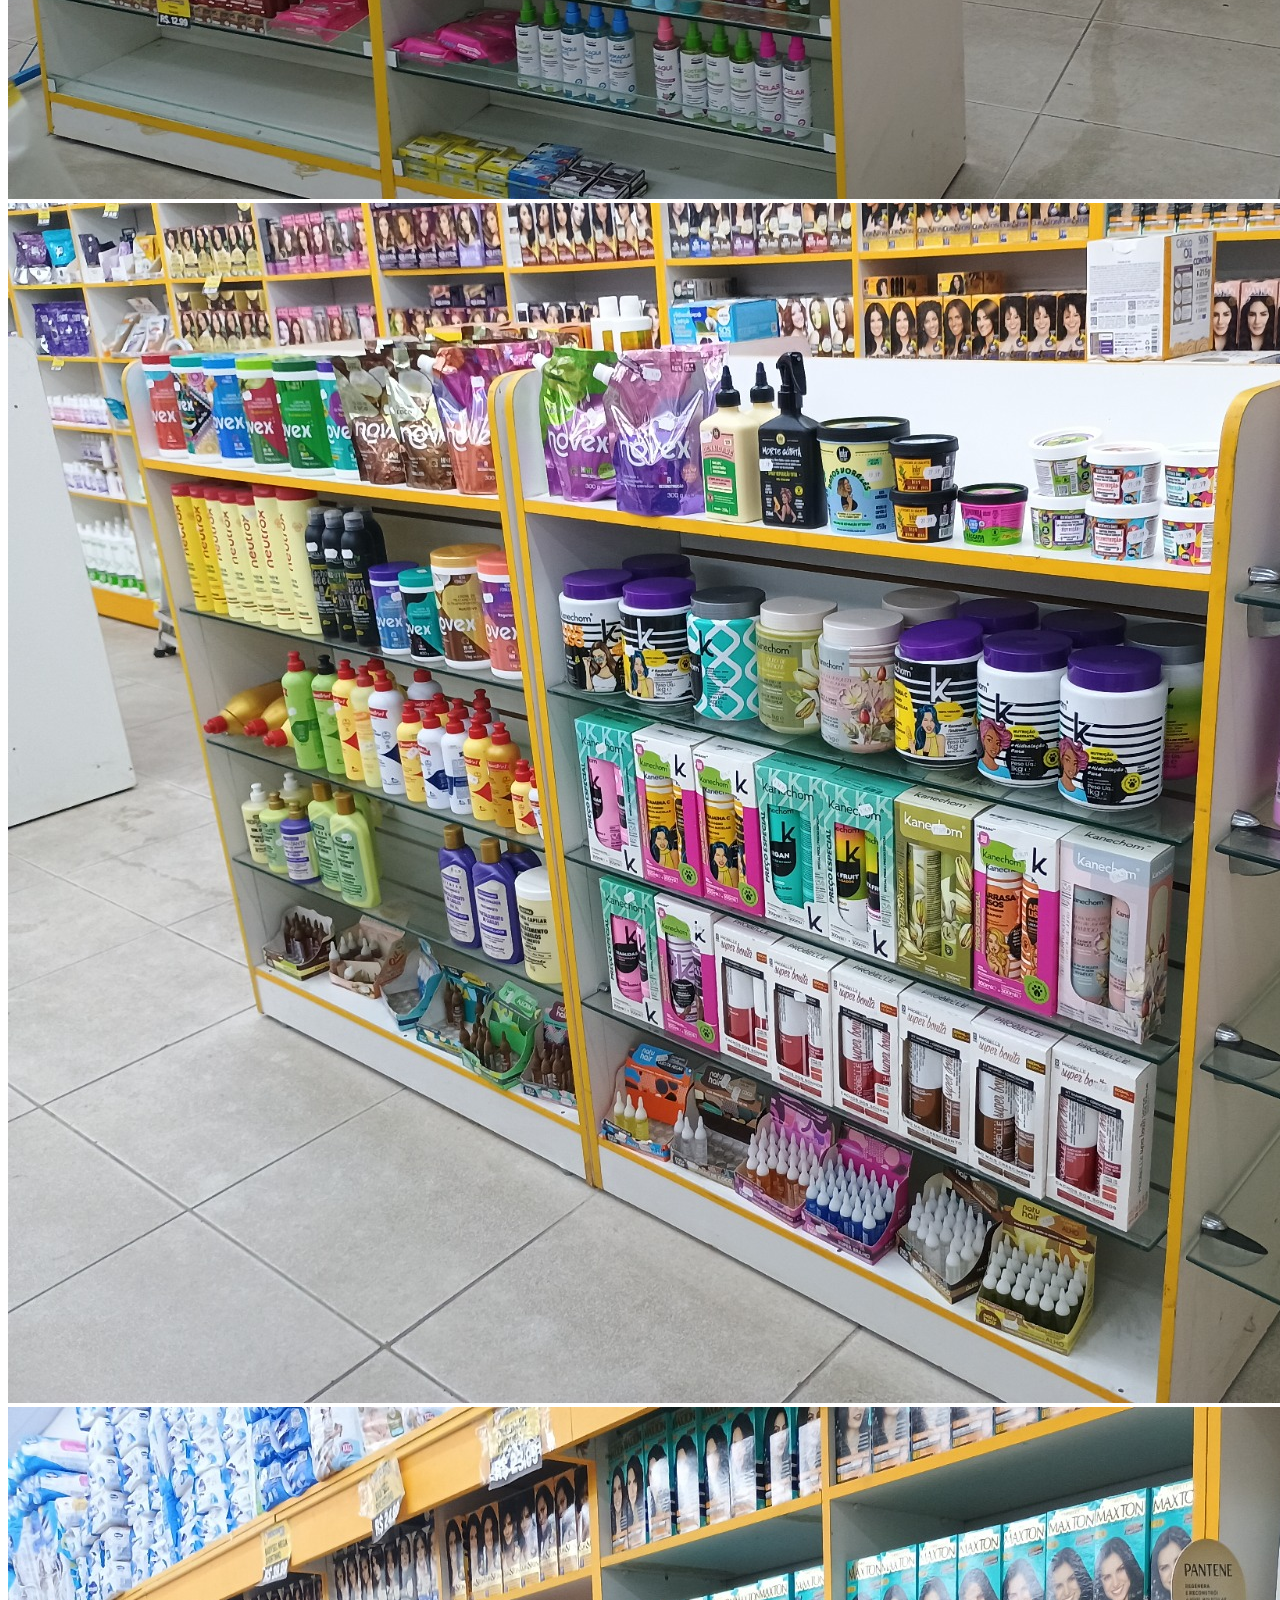
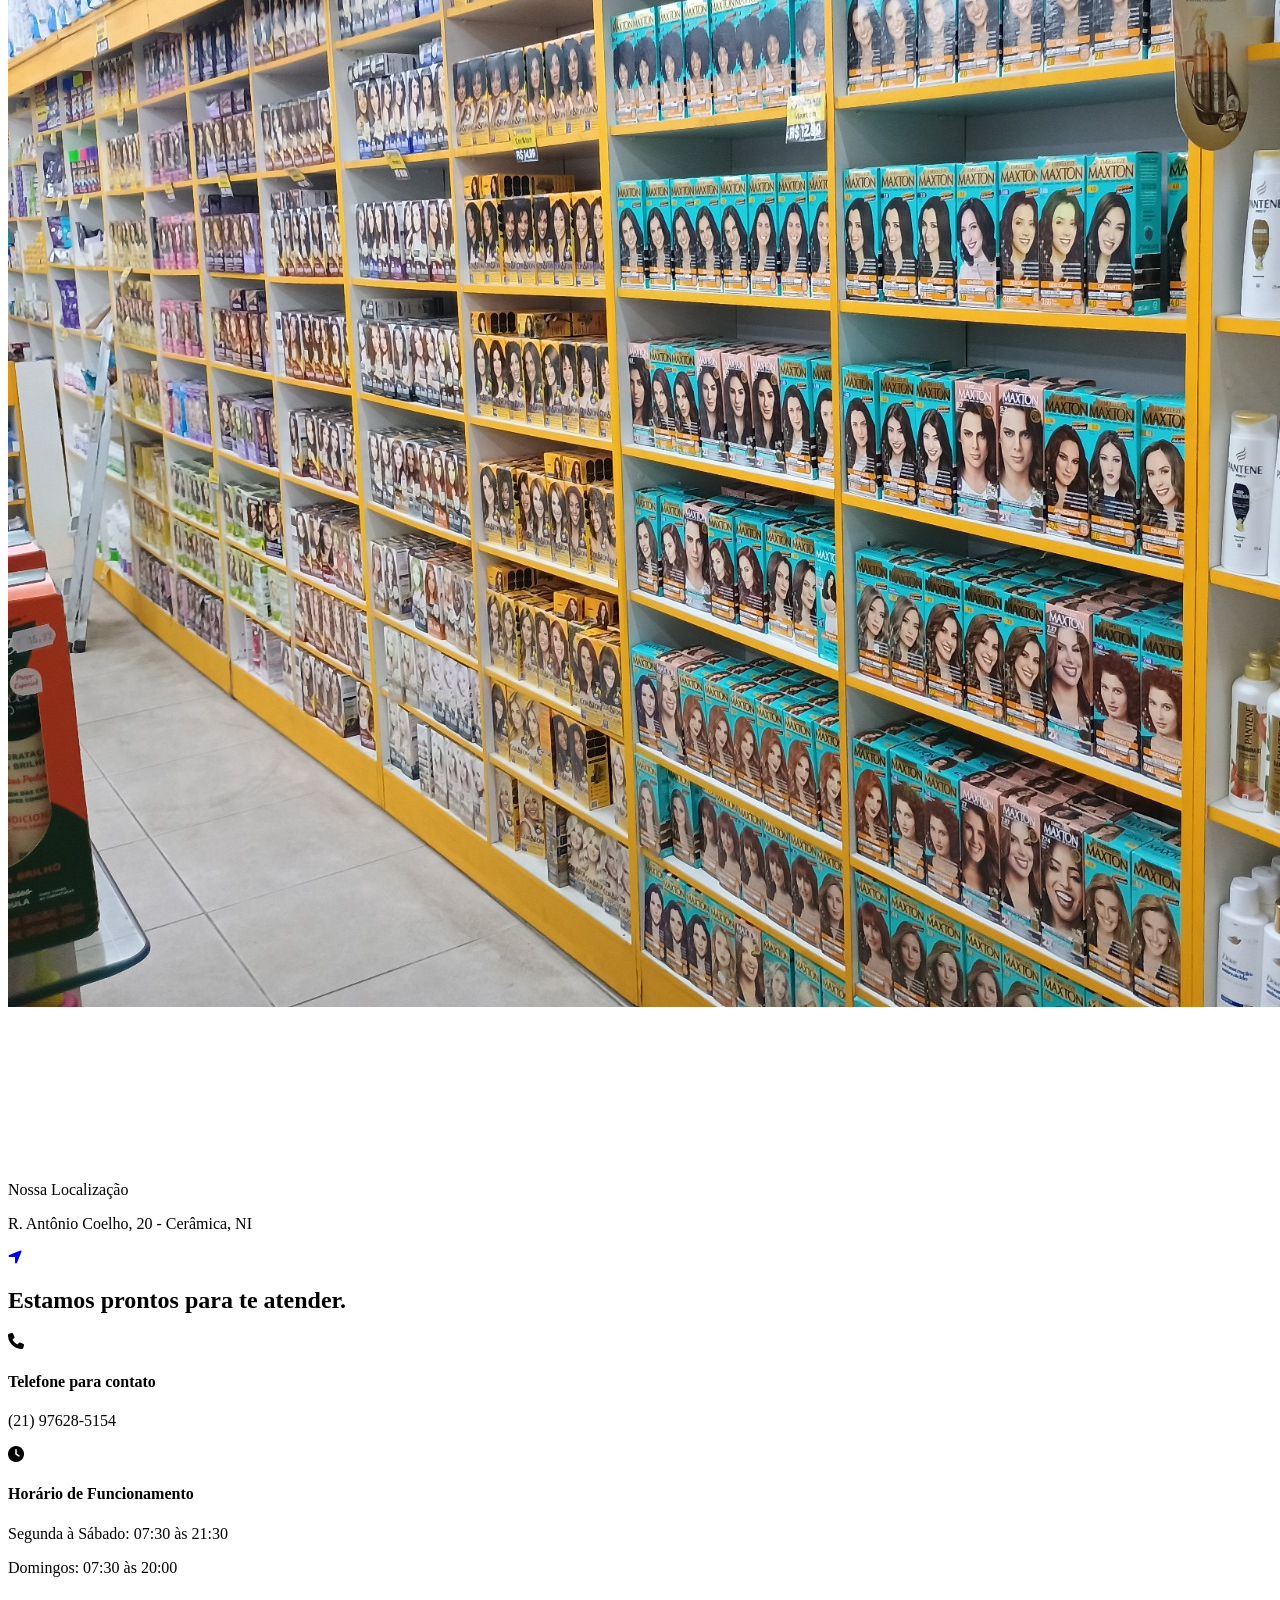
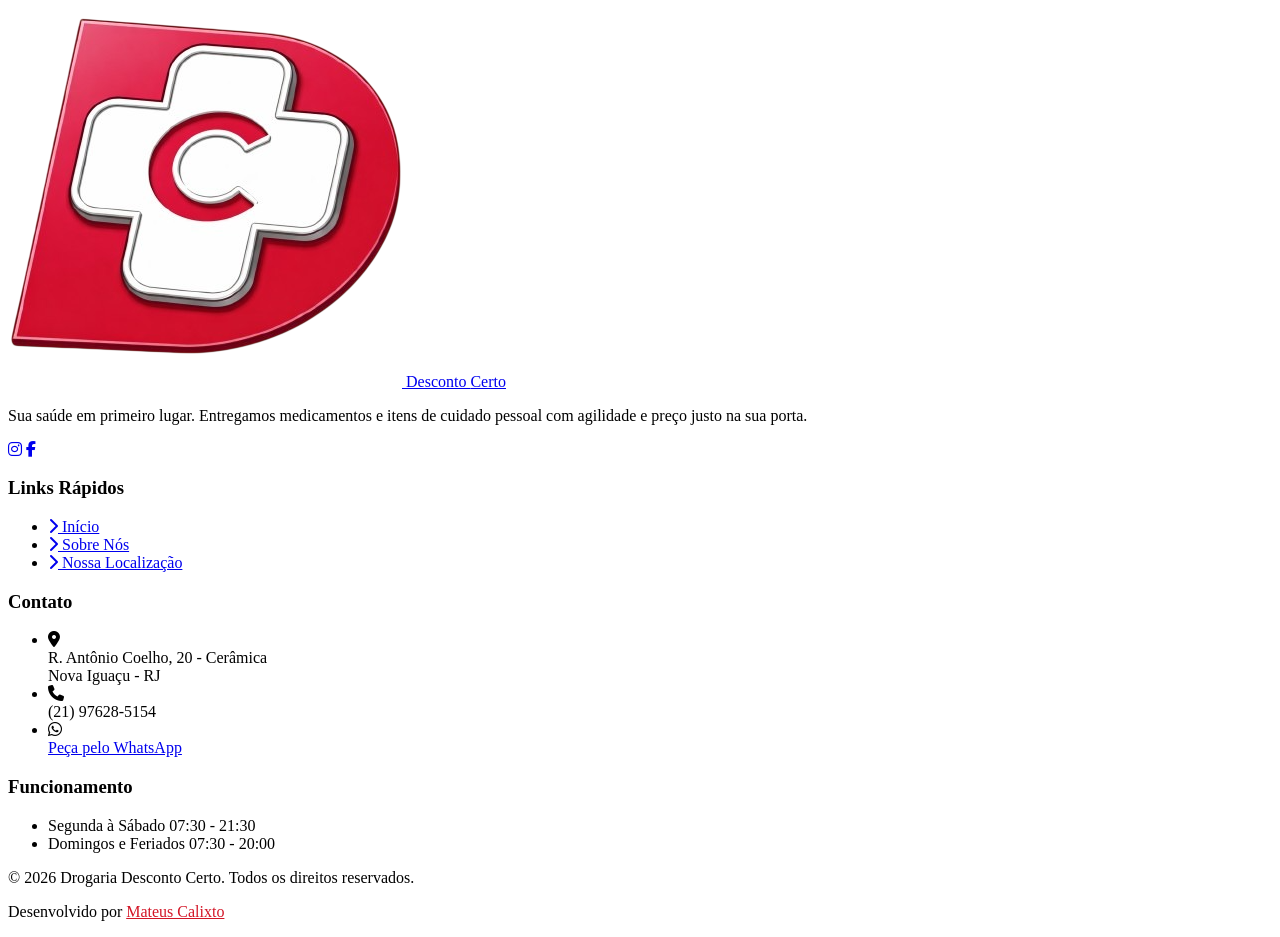
==== commit 8976bc4c: "Update index.html" ====
--- a/index.html
+++ b/index.html
@@ -194,7 +194,7 @@
 
                     <div class="absolute bottom-6 left-6 right-6 bg-white/95 dark:bg-gray-800/95 backdrop-blur p-4 rounded-2xl shadow-xl flex items-center justify-between">
                         <div>
-                            <p class="text-xs font-bold text-red-600 dark:text-red-400 uppercase">Visite-nos</p>
+                            <p class="text-xs font-bold text-red-600 dark:text-red-400 uppercase">Nossa Localização</p>
                             <p class="text-sm text-gray-600 dark:text-gray-300">R. Antônio Coelho, 20 - Cerâmica, NI</p>
                         </div>
                         <a href="https://www.google.com/maps?cid=11816890824740634891&g_mp=Cidnb29nbGUubWFwcy5wbGFjZXMudjEuUGxhY2VzLlNlYXJjaFRleHQ" target="_blank" class="text-red-600 hover:text-red-800 dark:hover:text-red-400 transition-colors">
@@ -413,4 +413,4 @@
         });
     </script>
 </body>
-</html>+</html>
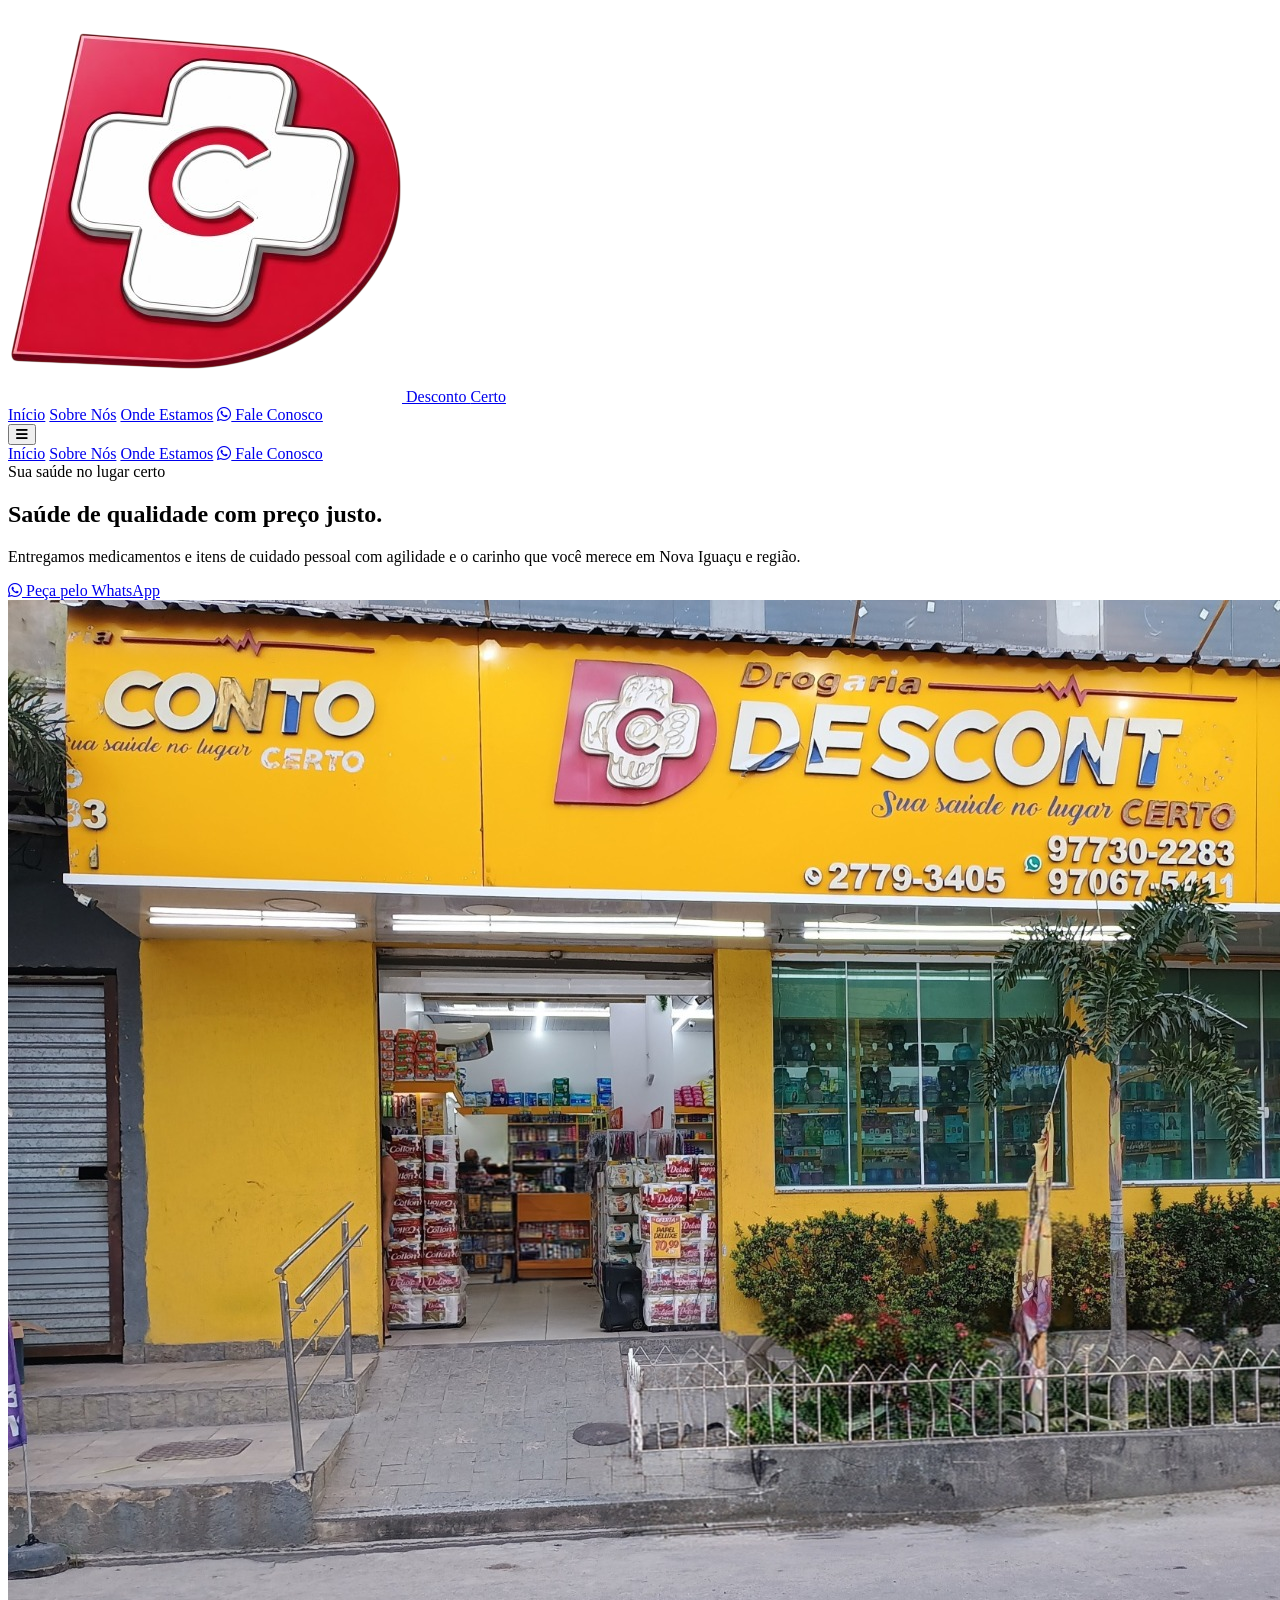
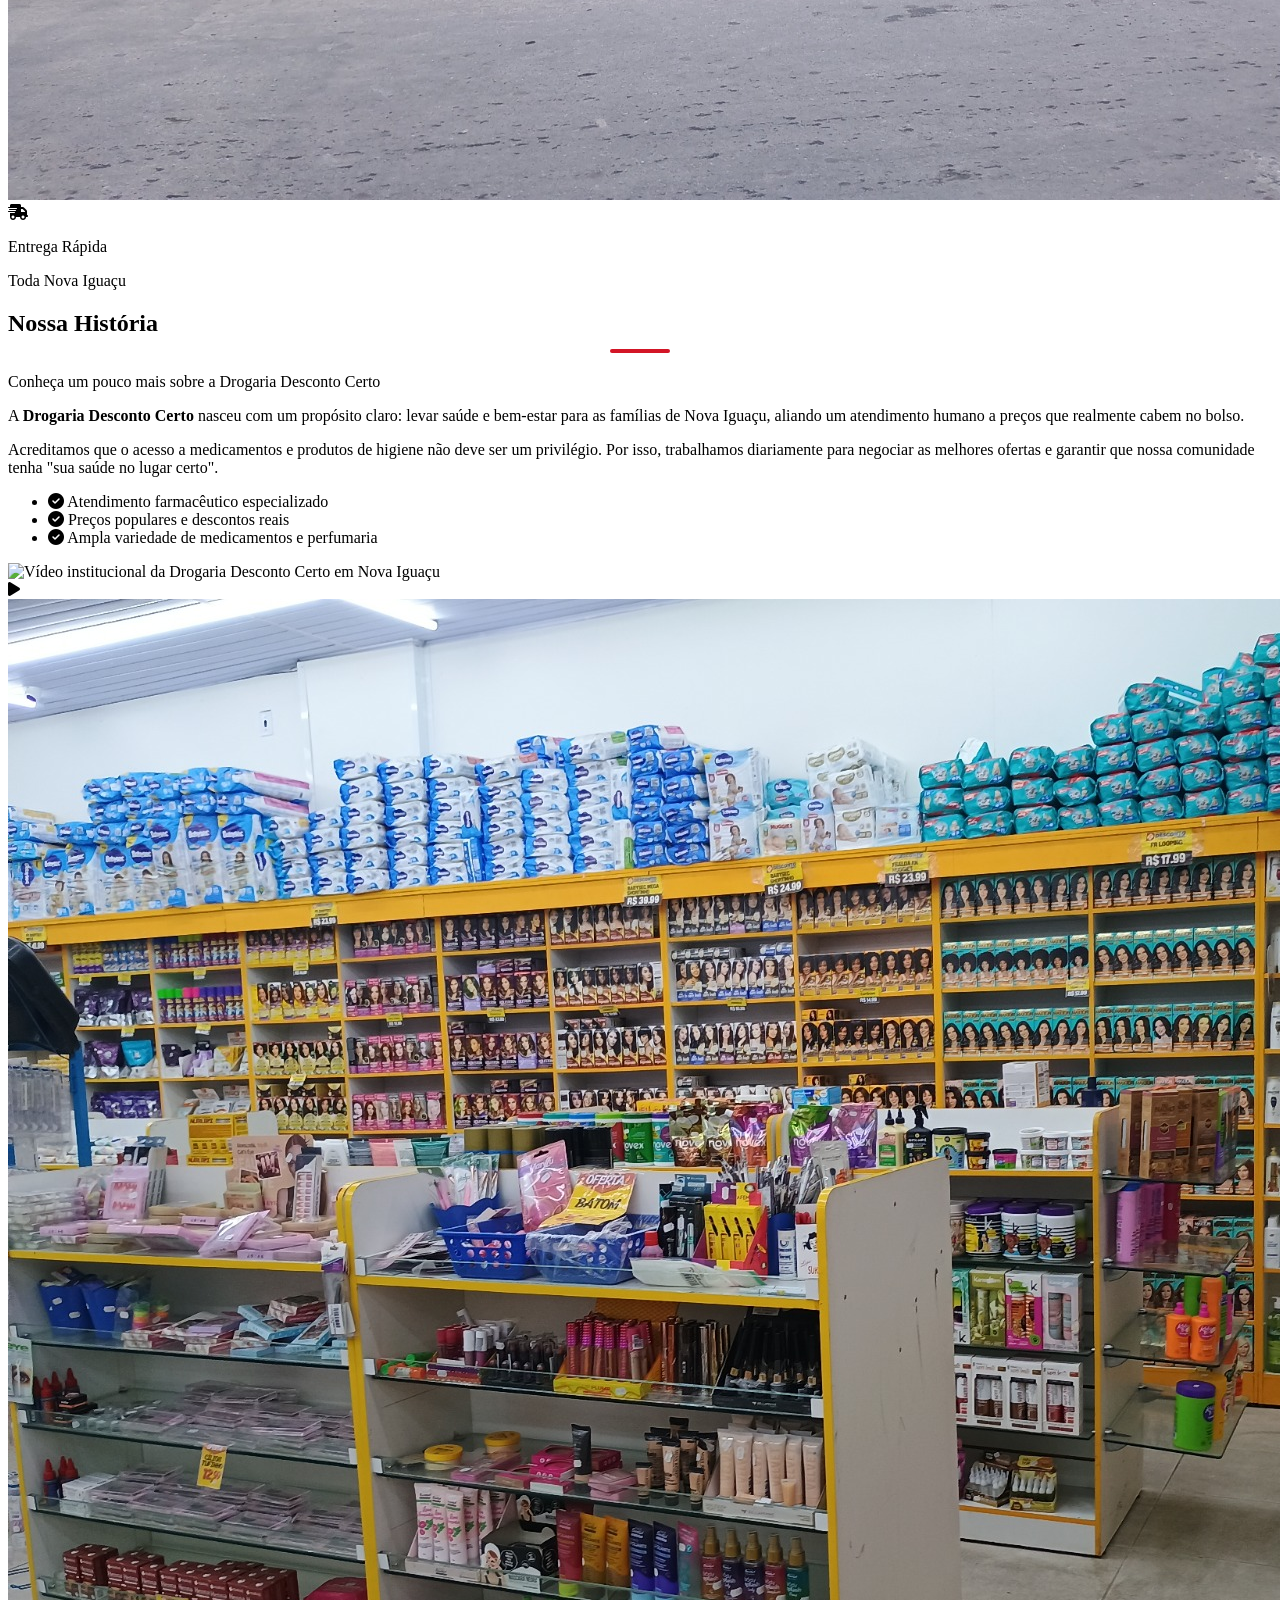
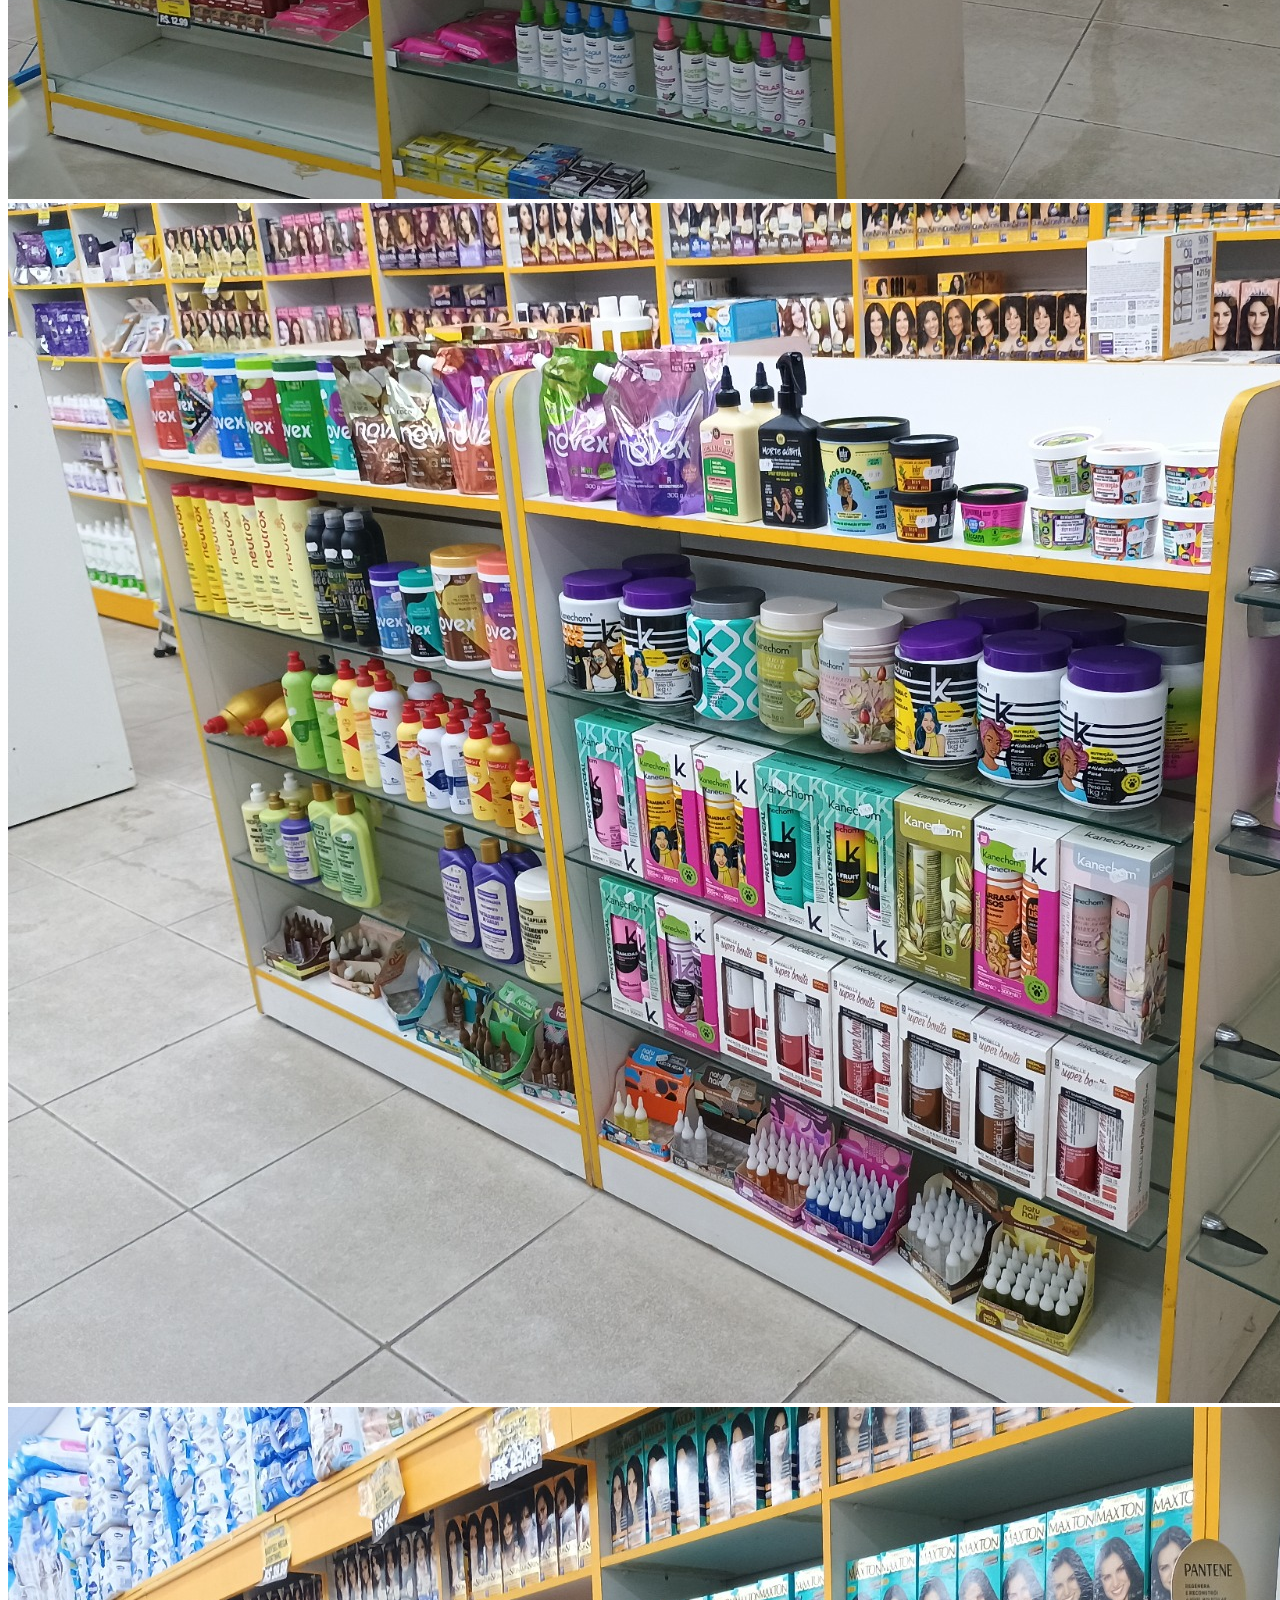
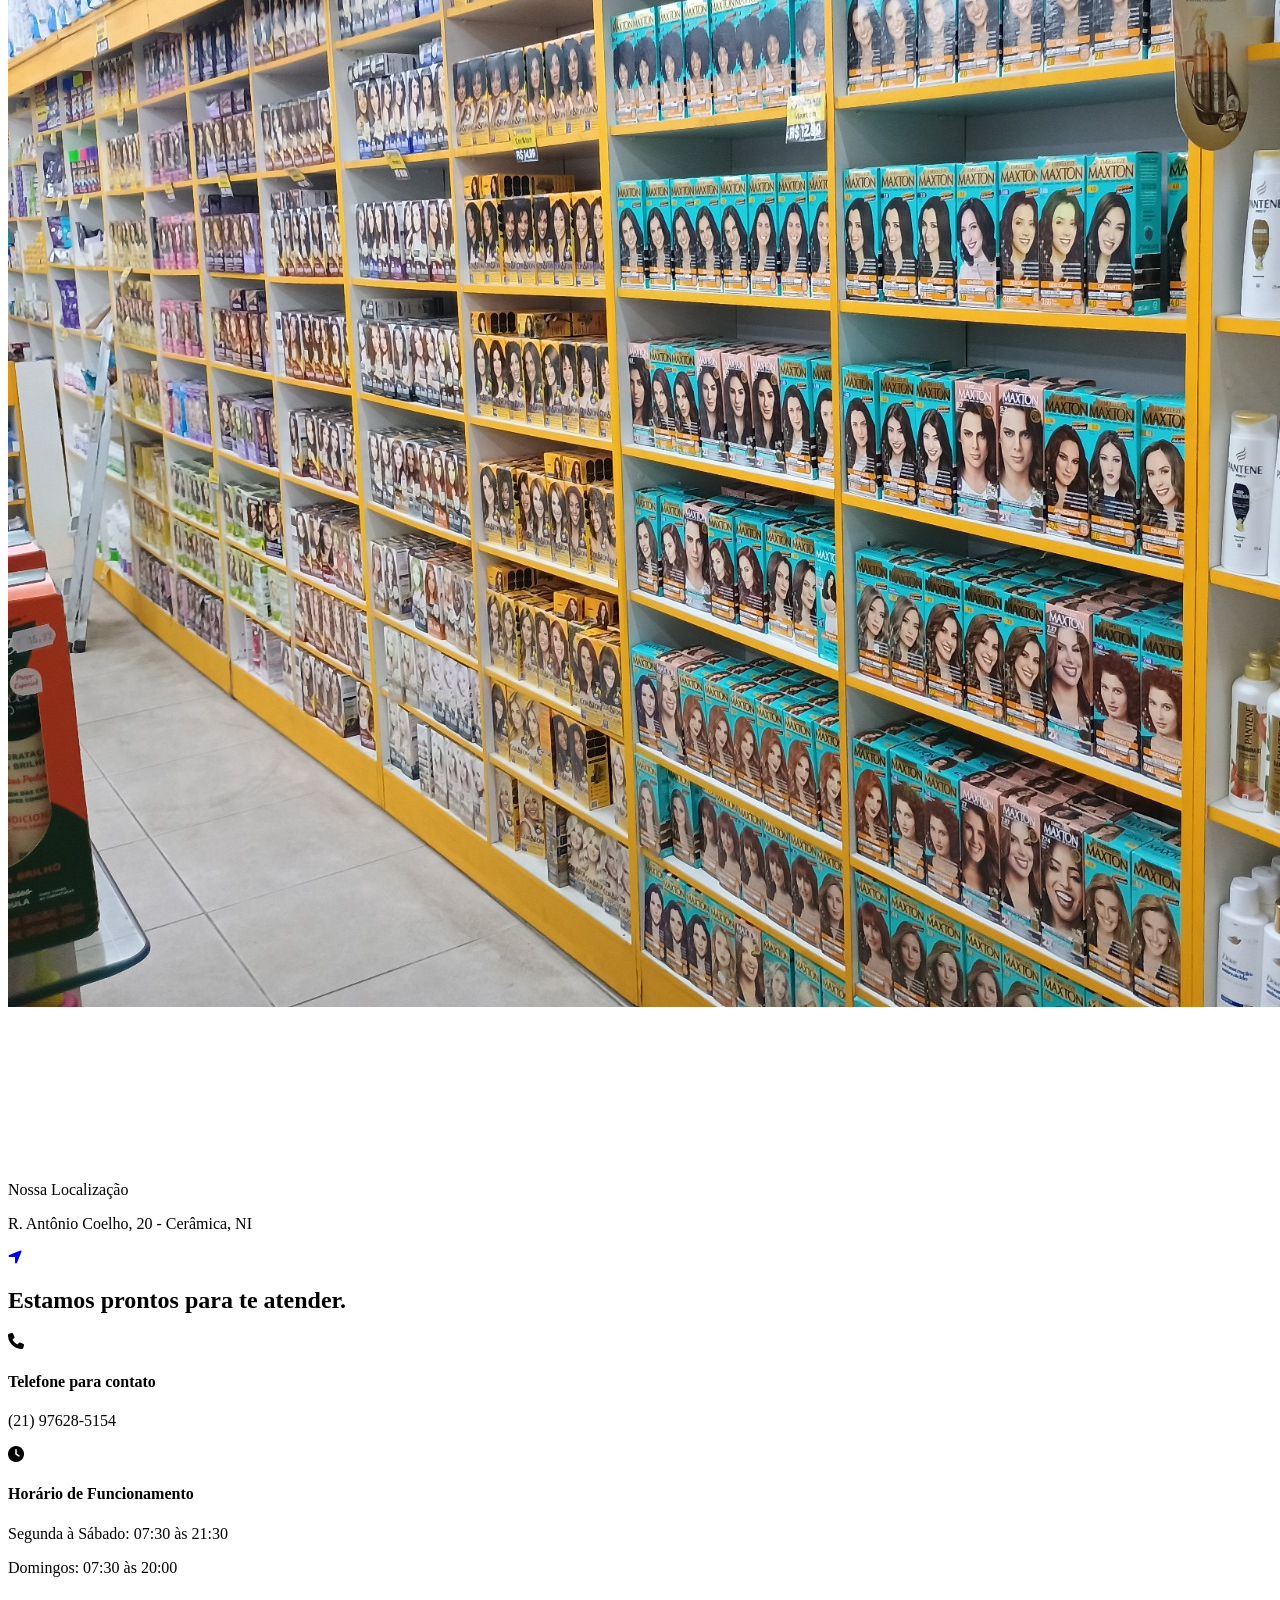
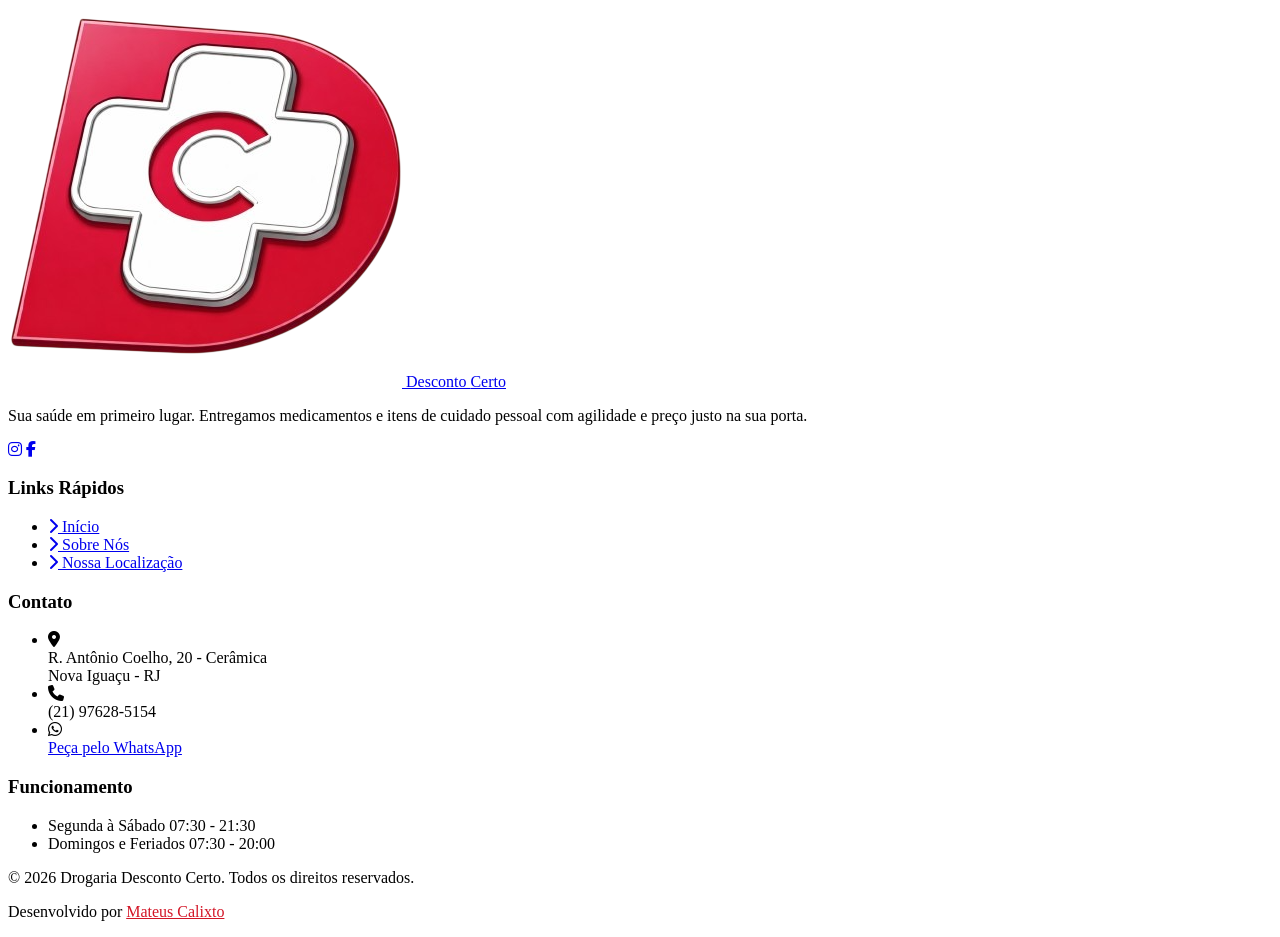
==== commit a3f6166e: "Add files via upload" ====
--- a/index.html
+++ b/index.html
@@ -3,9 +3,31 @@
 <head>
     <meta charset="UTF-8">
     <meta name="viewport" content="width=device-width, initial-scale=1.0">
-    <meta name="description" content="Drogaria Desconto Certo - Saúde e economia em um só lugar. Entrega rápida e preços baixos.">
-    <title>Drogaria Desconto Certo • Saúde e Economia</title>
-    
+    <!-- Meta tags para SEO e compartilhamento em redes sociais -->
+    <meta name="description" content="Drogaria Desconto Certo - Farmácia com entrega rápida em Nova Iguaçu e região. Medicamentos, perfumaria e preços baixos. Atendemos Cerâmica, NI e arredores.">
+    <meta name="keywords" content="drogaria nova iguaçu, farmácia nova iguaçu, farmácia entrega nova iguaçu, desconto certo, remédios baratos nova iguaçu, farmácia cerâmica ni, drogaria com entrega">
+    <meta name="author" content="Drogaria Desconto Certo">
+    <meta name="robots" content="index, follow">
+    <meta name="googlebot" content="index, follow">
+    <link rel="canonical" href="https://drogariadescontocerto.com.br/">
+
+    <!-- Open Graph para compartilhamento no Facebook -->
+    <meta property="og:title" content="Drogaria Desconto Certo • Farmácia em Nova Iguaçu com Entrega Rápida">
+    <meta property="og:description" content="Saúde de qualidade com preço justo. Entrega rápida em toda Nova Iguaçu. Peça pelo WhatsApp!">
+    <meta property="og:image" content="galeria/3.jpeg">
+    <meta property="og:url" content="https://drogariadescontocerto.com.br/">
+    <meta property="og:type" content="website">
+    <meta property="og:locale" content="pt_BR">
+
+    <!-- Twitter Cards para compartilhamento no Twitter -->
+    <meta name="twitter:card" content="summary_large_image">
+    <meta name="twitter:title" content="Drogaria Desconto Certo • Farmácia em Nova Iguaçu">
+    <meta name="twitter:description" content="Entrega rápida de medicamentos e perfumaria em Nova Iguaçu. Preços baixos e atendimento humano.">
+    <meta name="twitter:image" content="galeria/3.jpeg">
+
+    <title>Drogaria Desconto Certo • Farmácia em Nova Iguaçu com Entrega Rápida</title>
+
+    <!-- CDN do Tailwind CSS e configuração personalizada -->
     <script src="https://cdn.tailwindcss.com"></script>
     <script>
         tailwind.config = {
@@ -21,38 +43,23 @@
             }
         }
     </script>
+
+    <!-- Fontes do Google Fonts -->
+    <link href="https://fonts.googleapis.com/css2?family=Inter:wght@400;500;600;700&family=Poppins:wght@600&display=swap" rel="stylesheet">
+    <!-- Font Awesome para ícones -->
     <link rel="stylesheet" href="https://cdnjs.cloudflare.com/ajax/libs/font-awesome/6.5.1/css/all.min.css">
-    <link href="https://fonts.googleapis.com/css2?family=Inter:wght@400;500;600;700&family=Poppins:wght@600&display=swap" rel="stylesheet">
+    <!-- Ícone do site -->
     <link rel="icon" type="image/png" href="logo.png">
-    
-    <style>
-        .section-header::after {
-            content: ''; display: block; width: 60px; height: 4px;
-            background: #D31526; margin: 12px auto; border-radius: 2px;
-        }
-        .media-hover:hover img { transform: scale(1.05); }
-        
-        /* Modal estilos adicionais */
-        #modal {
-            animation: fadeInModal 0.3s ease forwards;
-        }
-        @keyframes fadeInModal {
-            from { opacity: 0; }
-            to { opacity: 1; }
-        }
-        .modal-content img {
-            animation: zoomInModal 0.4s ease forwards;
-        }
-        @keyframes zoomInModal {
-            from { transform: scale(0.95); opacity: 0; }
-            to { transform: scale(1); opacity: 1; }
-        }
-    </style>
+
+    <!-- CSS personalizado -->
+    <link rel="stylesheet" href="styles.css">
 </head>
 <body class="font-sans antialiased text-gray-900 dark:text-gray-100 bg-white dark:bg-gray-900 transition-colors duration-300">
 
+    <!-- Cabeçalho fixo com navegação -->
     <header class="fixed w-full z-40 bg-white/95 dark:bg-gray-900/95 backdrop-blur-md border-b border-gray-100 dark:border-gray-800 shadow-sm transition-all duration-300">
         <nav class="max-w-7xl mx-auto px-6 h-20 flex justify-between items-center relative">
+            <!-- Logo e nome da drogaria -->
             <a href="index.html" class="flex items-center gap-3 group">
                 <img src="logo.png" alt="Logo Drogaria Desconto Certo" class="h-12 w-auto object-contain transition-transform group-hover:scale-105">
                 <span class="font-logo text-2xl font-bold text-gray-800 dark:text-white tracking-tight">
@@ -60,6 +67,7 @@
                 </span>
             </a>
             
+            <!-- Menu de navegação para desktop -->
             <div class="hidden md:flex items-center gap-8 text-sm font-semibold text-gray-600 dark:text-gray-300">
                 <a href="index.html#inicio" class="hover:text-red-600 dark:hover:text-red-400 transition-colors">Início</a>
                 <a href="index.html#sobre" class="hover:text-red-600 dark:hover:text-red-400 transition-colors">Sobre Nós</a>
@@ -69,11 +77,13 @@
                 </a>
             </div>
 
+            <!-- Botão para menu mobile -->
             <button id="mobile-menu-btn" class="md:hidden text-gray-600 dark:text-gray-300 hover:text-red-600 dark:hover:text-red-400 text-2xl focus:outline-none transition-colors">
                 <i id="menu-icon" class="fa-solid fa-bars"></i>
             </button>
         </nav>
 
+        <!-- Menu mobile oculto por padrão -->
         <div id="mobile-menu" class="hidden md:hidden bg-white dark:bg-gray-800 border-t border-gray-100 dark:border-gray-700 px-6 py-4 shadow-xl absolute w-full left-0 top-20">
             <div class="flex flex-col gap-4 text-sm font-semibold text-gray-600 dark:text-gray-300">
                 <a href="index.html#inicio" class="mobile-link hover:text-red-600 dark:hover:text-red-400 transition-colors py-2">Início</a>
@@ -86,6 +96,7 @@
         </div>
     </header>
 
+    <!-- Seção de início com chamada para ação -->
     <section id="inicio" class="pt-32 pb-20 bg-gradient-to-b from-yellow-100/50 dark:from-yellow-900/10 to-white dark:to-gray-900">
         <div class="max-w-7xl mx-auto px-6 grid md:grid-cols-2 gap-12 items-center">
             <div>
@@ -98,8 +109,9 @@
                     </a>
                 </div>
             </div>
+            <!-- Imagem principal da seção de início -->
             <div class="relative hidden md:block">
-                <img src="galeria/3.jpeg" alt="Farmácia" class="rounded-[2.5rem] shadow-2xl dark:shadow-gray-900/50">
+                <img src="galeria/3.jpeg" alt="Farmácia Drogaria Desconto Certo em Nova Iguaçu - Interior da loja" class="rounded-[2.5rem] shadow-2xl dark:shadow-gray-900/50" loading="eager">
                 <div class="absolute -bottom-6 -left-6 bg-white dark:bg-gray-800 p-6 rounded-3xl shadow-xl flex items-center gap-4 border border-red-50 dark:border-gray-700">
                     <div class="w-12 h-12 bg-red-100 dark:bg-red-900/50 text-red-600 dark:text-red-400 rounded-full flex items-center justify-center text-2xl">
                         <i class="fa-solid fa-truck-fast"></i>
@@ -113,6 +125,7 @@
         </div>
     </section>
 
+    <!-- Seção sobre a história da drogaria -->
     <section id="sobre" class="py-24 bg-white dark:bg-gray-900">
         <div class="max-w-7xl mx-auto px-6">
             <div class="text-center mb-16">
@@ -121,6 +134,7 @@
             </div>
             
             <div class="grid lg:grid-cols-2 gap-12 items-center">
+                <!-- Texto descritivo sobre a drogaria -->
                 <div class="space-y-6 text-lg text-gray-600 dark:text-gray-400 leading-relaxed">
                     <p>
                         A <strong class="text-red-600 dark:text-red-500">Drogaria Desconto Certo</strong> nasceu com um propósito claro: levar saúde e bem-estar para as famílias de Nova Iguaçu, aliando um atendimento humano a preços que realmente cabem no bolso.
@@ -144,34 +158,27 @@
                     </ul>
                 </div>
 
+                <!-- Galeria de imagens e vídeo -->
                 <div class="space-y-4">
-                    <!-- === VÍDEO DO YOUTUBE (clicável) === -->
                     <div id="video-trigger" 
                          class="relative w-full aspect-video bg-gray-100 dark:bg-gray-800 rounded-3xl overflow-hidden shadow-lg border border-gray-100 dark:border-gray-700 group flex items-center justify-center cursor-pointer">
                         <img src="https://images.unsplash.com/photo-1576602976047-174e57a47881?auto=format&fit=crop&q=80&w=800" 
-                             alt="Capa do Vídeo" 
+                             alt="Vídeo institucional da Drogaria Desconto Certo em Nova Iguaçu" 
                              class="absolute inset-0 w-full h-full object-cover opacity-80 mix-blend-multiply dark:mix-blend-overlay">
                         <div class="z-10 w-20 h-20 bg-red-600/90 text-white rounded-full flex items-center justify-center text-3xl shadow-xl group-hover:scale-110 group-hover:bg-red-600 transition-all duration-300">
                             <i class="fa-solid fa-play ml-1"></i>
                         </div>
                     </div>
 
-                    <!-- === GALERIA DE IMAGENS (clicáveis) === -->
                     <div class="grid grid-cols-3 gap-4">
                         <div class="media-hover aspect-square bg-gray-100 dark:bg-gray-800 rounded-2xl overflow-hidden shadow-md cursor-pointer">
-                            <img src="galeria/2.jpeg" 
-                                 alt="Nossa Loja 1" 
-                                 class="w-full h-full object-cover transition-transform duration-500">
+                            <img src="galeria/2.jpeg" alt="Interior da Drogaria Desconto Certo em Nova Iguaçu" class="w-full h-full object-cover transition-transform duration-500" loading="lazy">
                         </div>
                         <div class="media-hover aspect-square bg-gray-100 dark:bg-gray-800 rounded-2xl overflow-hidden shadow-md cursor-pointer">
-                            <img src="galeria/4.jpeg" 
-                                 alt="Nossa Loja 2" 
-                                 class="w-full h-full object-cover transition-transform duration-500">
+                            <img src="galeria/4.jpeg" alt="Atendimento na Drogaria Desconto Certo" class="w-full h-full object-cover transition-transform duration-500" loading="lazy">
                         </div>
                         <div class="media-hover aspect-square bg-gray-100 dark:bg-gray-800 rounded-2xl overflow-hidden shadow-md cursor-pointer">
-                            <img src="galeria/1.jpeg" 
-                                 alt="Nossa Loja 3" 
-                                 class="w-full h-full object-cover transition-transform duration-500">
+                            <img src="galeria/1.jpeg" alt="Fachada da Drogaria Desconto Certo em Nova Iguaçu" class="w-full h-full object-cover transition-transform duration-500" loading="lazy">
                         </div>
                     </div>
                 </div>
@@ -179,9 +186,11 @@
         </div>
     </section>
 
+    <!-- Seção de localização com mapa e informações de contato -->
     <section id="localizacao" class="py-24 bg-gray-50 dark:bg-gray-800/50">
         <div class="max-w-7xl mx-auto px-6">
             <div class="grid lg:grid-cols-2 gap-12 items-center">
+                <!-- Mapa incorporado do Google Maps -->
                 <div class="rounded-[2.5rem] h-[450px] overflow-hidden shadow-2xl border-8 border-white dark:border-gray-800 group relative">
                     <iframe 
                         src="https://www.google.com/maps/embed?pb=!1m18!1m12!1m3!1d3679.994925790091!2d-43.48352658886725!3d-22.728429979295083!2m3!1f0!2f0!3f0!3m2!1i1024!2i768!4f13.1!3m3!1m2!1s0x99678b394f57c7%3A0xbbc02c3469b5c31f!2sDrogaria%20Desconto%20Certo!5e0!3m2!1spt-BR!2sbr!4v1775156450670!5m2!1spt-BR!2sbr" 
@@ -203,6 +212,7 @@
                     </div>
                 </div>
 
+                <!-- Informações de contato e horário -->
                 <div class="lg:pl-12">
                     <h2 class="text-4xl font-bold text-gray-900 dark:text-white mb-8 leading-tight">Estamos prontos para te atender.</h2>
                     <div class="space-y-8">
@@ -231,9 +241,11 @@
         </div>
     </section>
 
+    <!-- Rodapé com links e informações -->
     <footer class="bg-gray-900 text-gray-300 pt-16 pb-8 border-t border-gray-800 mt-auto">
         <div class="max-w-7xl mx-auto px-6">
             <div class="grid grid-cols-1 md:grid-cols-2 lg:grid-cols-4 gap-12 mb-12">
+                <!-- Logo e descrição -->
                 <div class="space-y-4">
                     <a href="index.html" class="flex items-center gap-2">
                         <img src="logo.png" alt="Logo Drogaria Desconto Certo" class="h-10 w-auto object-contain">
@@ -250,6 +262,7 @@
                     </div>
                 </div>
 
+                <!-- Links rápidos -->
                 <div>
                     <h3 class="text-white font-bold mb-5 uppercase tracking-wider text-sm">Links Rápidos</h3>
                     <ul class="space-y-3 text-sm">
@@ -259,6 +272,7 @@
                     </ul>
                 </div>
 
+                <!-- Informações de contato -->
                 <div>
                     <h3 class="text-white font-bold mb-5 uppercase tracking-wider text-sm">Contato</h3>
                     <ul class="space-y-4 text-sm">
@@ -277,6 +291,7 @@
                     </ul>
                 </div>
 
+                <!-- Horário de funcionamento -->
                 <div>
                     <h3 class="text-white font-bold mb-5 uppercase tracking-wider text-sm">Funcionamento</h3>
                     <ul class="space-y-3 text-sm">
@@ -292,6 +307,7 @@
                 </div>
             </div>
 
+            <!-- Direitos autorais e créditos -->
             <div class="border-t border-gray-800 pt-8 flex flex-col md:flex-row justify-between items-center gap-4 text-xs text-gray-500">
                 <p>© 2026 Drogaria Desconto Certo. Todos os direitos reservados.</p>
                 <p class="flex items-center gap-1">Desenvolvido por <a href="https://mateuscalixto.com.br" style="color: #D31526;">Mateus Calixto</a></p>
@@ -299,7 +315,7 @@
         </div>
     </footer>
 
-    <!-- ====================== MODAL DE EXPANSÃO ====================== -->
+    <!-- Modal para exibir conteúdo adicional (ex: vídeo ou imagens ampliadas) -->
     <div id="modal" onclick="if(event.target.id === 'modal') closeModal()" 
          class="hidden fixed inset-0 bg-black/80 z-[9999] flex items-center justify-center p-4">
         
@@ -312,105 +328,50 @@
         </div>
     </div>
 
-    <script>
-        // ==================== FUNÇÕES DO MODAL ====================
-        function openImageModal(src) {
-            const content = document.getElementById('modal-content');
-            content.innerHTML = `
-                <div class="flex items-center justify-center">
-                    <img src="${src}" 
-                         alt="Imagem expandida" 
-                         class="modal-content w-full max-h-[80vh] object-contain rounded-2xl shadow-inner">
-                </div>
-            `;
-            document.getElementById('modal').classList.remove('hidden');
-            document.getElementById('modal').classList.add('flex');
+    <!-- Dados estruturados para SEO (Schema.org) -->
+    <script type="application/ld+json">
+    {
+      "@context": "https://schema.org",
+      "@type": "Pharmacy",
+      "name": "Drogaria Desconto Certo",
+      "description": "Farmácia com entrega rápida em Nova Iguaçu e região. Preços baixos e atendimento especializado.",
+      "url": "https://drogariadescontocerto.com.br",
+      "telephone": "+5521976285154",
+      "email": "contato@drogariadescontocerto.com.br",
+      "address": {
+        "@type": "PostalAddress",
+        "streetAddress": "R. Antônio Coelho, 20",
+        "addressLocality": "Nova Iguaçu",
+        "addressRegion": "RJ",
+        "postalCode": "26210-000",
+        "addressCountry": "BR"
+      },
+      "geo": {
+        "@type": "GeoCoordinates",
+        "latitude": -22.728429979295083,
+        "longitude": -43.48352658886725
+      },
+      "openingHoursSpecification": [
+        {
+          "@type": "OpeningHoursSpecification",
+          "dayOfWeek": ["Monday","Tuesday","Wednesday","Thursday","Friday","Saturday"],
+          "opens": "07:30",
+          "closes": "21:30"
+        },
+        {
+          "@type": "OpeningHoursSpecification",
+          "dayOfWeek": "Sunday",
+          "opens": "07:30",
+          "closes": "20:00"
         }
-
-        function openVideoModal() {
-            const youtubeEmbedUrl = 'https://www.youtube.com/embed/SEU_VIDEO_ID_AQUI'; 
-            
-            const content = document.getElementById('modal-content');
-            content.innerHTML = `
-                <div class="aspect-video w-full bg-black rounded-2xl overflow-hidden">
-                    <iframe 
-                        width="100%" 
-                        height="100%" 
-                        src="${youtubeEmbedUrl}" 
-                        title="Vídeo Institucional - Drogaria Desconto Certo"
-                        frameborder="0" 
-                        allow="accelerometer; autoplay; clipboard-write; encrypted-media; gyroscope; picture-in-picture; web-share" 
-                        allowfullscreen>
-                    </iframe>
-                </div>
-                <p class="text-center text-xs text-gray-400 mt-4">Clique no play para assistir</p>
-            `;
-            document.getElementById('modal').classList.remove('hidden');
-            document.getElementById('modal').classList.add('flex');
-        }
-
-        function closeModal() {
-            const modal = document.getElementById('modal');
-            modal.classList.add('hidden');
-            modal.classList.remove('flex');
-            
-            // Limpa o conteúdo (para parar o vídeo imediatamente)
-            document.getElementById('modal-content').innerHTML = '';
-        }
-
-        // ==================== INICIALIZAÇÃO ====================
-        document.addEventListener('DOMContentLoaded', () => {
-            // Menu mobile (mantido intacto)
-            const btn = document.getElementById('mobile-menu-btn');
-            const menu = document.getElementById('mobile-menu');
-            const icon = document.getElementById('menu-icon');
-            const mobileLinks = document.querySelectorAll('.mobile-link');
-
-            btn.addEventListener('click', () => {
-                menu.classList.toggle('hidden');
-                if (menu.classList.contains('hidden')) {
-                    icon.classList.remove('fa-xmark');
-                    icon.classList.add('fa-bars');
-                } else {
-                    icon.classList.remove('fa-bars');
-                    icon.classList.add('fa-xmark');
-                }
-            });
-
-            mobileLinks.forEach(link => {
-                link.addEventListener('click', () => {
-                    menu.classList.add('hidden');
-                    icon.classList.remove('fa-xmark');
-                    icon.classList.add('fa-bars');
-                });
-            });
-
-            // ====================== EVENTOS DO MODAL ======================
-            
-            // 1. Vídeo do YouTube
-            const videoTrigger = document.getElementById('video-trigger');
-            if (videoTrigger) {
-                videoTrigger.addEventListener('click', openVideoModal);
-            }
-
-            // 2. Todas as imagens da galeria
-            const galleryImages = document.querySelectorAll('.media-hover');
-            galleryImages.forEach(el => {
-                el.addEventListener('click', () => {
-                    const img = el.querySelector('img');
-                    if (img && img.src) {
-                        openImageModal(img.src);
-                    }
-                });
-            });
-
-            // Fechar com tecla ESC
-            document.addEventListener('keydown', (e) => {
-                if (e.key === 'Escape') {
-                    closeModal();
-                }
-            });
-        });
+      ],
+      "image": "https://drogariadescontocerto.com.br/galeria/3.jpeg",
+      "priceRange": "$$",
+      "areaServed": "Nova Iguaçu e região"
+    }
     </script>
+
+    <!-- Script JavaScript personalizado -->
+    <script src="script.js" defer></script>
 </body>
 </html>
--- a/styles.css
+++ b/styles.css
@@ -0,0 +1,43 @@
+/* Estilo para o cabeçalho da seção: adiciona uma linha decorativa após o elemento */
+.section-header::after {
+    content: '';
+    display: block;
+    width: 60px;
+    height: 4px;
+    background: #D31526;
+    margin: 12px auto;
+    border-radius: 2px;
+}
+
+/* Efeito de hover para mídia: aumenta ligeiramente a imagem ao passar o mouse */
+.media-hover:hover img {
+    transform: scale(1.05);
+}
+
+/* Estilo para o modal: animação de fade-in ao aparecer */
+#modal {
+    animation: fadeInModal 0.3s ease forwards;
+}
+@keyframes fadeInModal {
+    from { opacity: 0; }
+    to { opacity: 1; }
+}
+
+/* Conteúdo do modal: animação de zoom-in para a imagem */
+.modal-content img {
+    animation: zoomInModal 0.4s ease forwards;
+}
+@keyframes zoomInModal {
+    from { transform: scale(0.95); opacity: 0; }
+    to { transform: scale(1); opacity: 1; }
+}
+
+/* Transição suave para todas as imagens: efeito de transformação */
+img {
+    transition: transform 0.4s cubic-bezier(0.4, 0, 0.2, 1);
+}
+
+/* Transição suave para iframes: efeito de filtro */
+iframe {
+    transition: filter 0.7s ease;
+}
